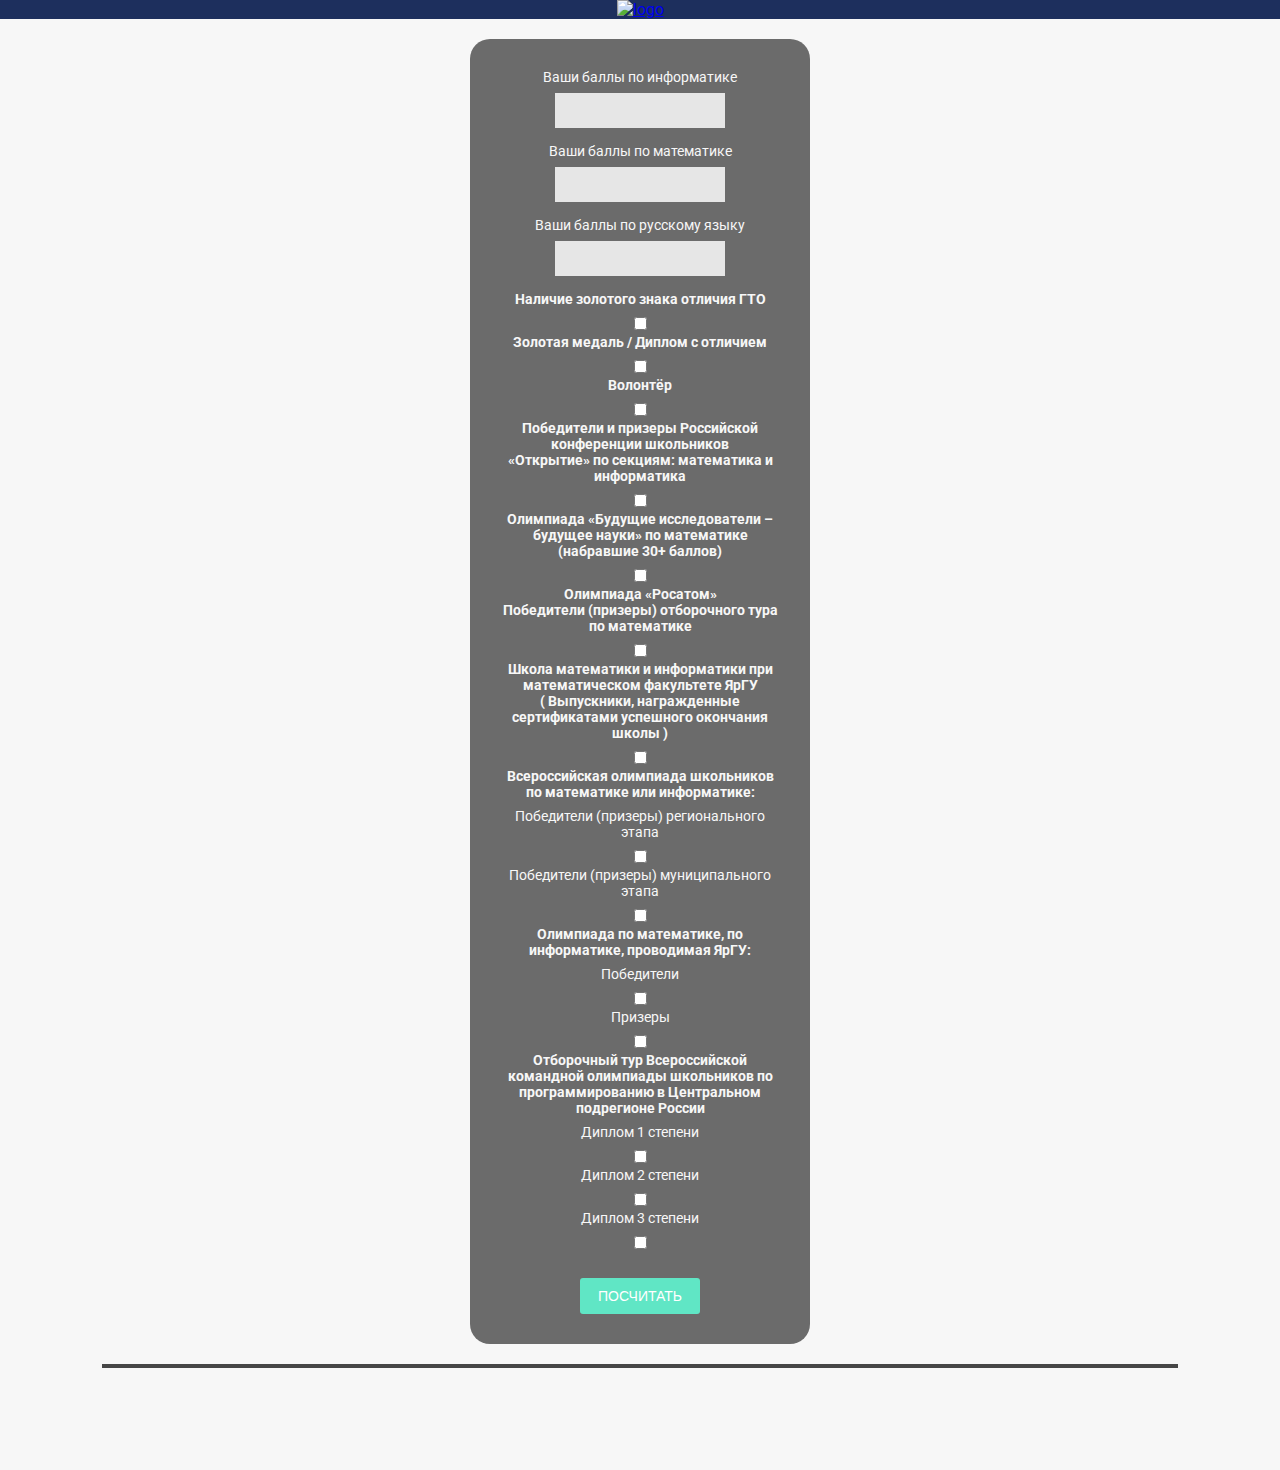
==== index.html @ 59f00f52 "Update index.html" ====
<!DOCTYPE html>
<html>
 <head>
    <meta charset="UTF-8">
    <meta name="viewport" content="width=device-width, initial-scale=1.0">
  <title>Калькулятор ЕГЭ 2020</title>
  <link rel="stylesheet" href="./CSS/style.css" class="style">
  <link href="https://fonts.googleapis.com/css2?family=Roboto&display=swap" rel="stylesheet">

  <style>
    * {
     margin: 0;
     padding: 0;
    }    
   </style>

 </head>
<body>
    <div class="header">
    <a class="header__logo" href="https://math.uniyar.ac.ru/">
            <img src="./images/logo.png" alt="logo">
        </a>
    </div>
    <div class="form-wrap">
        <form method="post" >
            <div>
                <label for="name">Ваши баллы по информатике</label>
                <input type="text" id="informat" required>
            </div>
            
                <div>
                    <label for="name">Ваши баллы по математике</label>
                    <input type="text" id="math" required>
                </div>
                <div>
                    <label for="name">Ваши баллы по русскому языку</label>
                    <input type="text" id="Rysianlang" required>
                </div>
           
               
                   <span><strong>Наличие золотого знака отличия ГТО</strong></span> <input type="checkbox" id="GTO" name="enabled" >
                    <span><strong>Золотая медаль / Диплом с отличием</strong></span><input type="checkbox" class="GoldMedal" id="GoldMedal" name="enabled" >
                    <span><strong>Волонтёр</strong></span><input type="checkbox" id="Volonter" name="enabled" >

                    <span><strong>Победители и призеры Российской конференции школьников <br> «Открытие» по секциям: математика и информатика</strong></span><input type="checkbox" id="RKSc" name="enabled" >
                    <span><strong>Олимпиада «Будущие исследователи – будущее науки» по математике <br>(набравшие 30+ баллов)</strong></span><input type="checkbox" id="FIFS" name="enabled" >
                    <span><strong>Олимпиада «Росатом» <br>Победители (призеры) отборочного тура по математике </strong></span><input type="checkbox" id="Pocatom" name="enabled" >
                    <span><strong>Школа математики и информатики при математическом факультете ЯрГУ<br>( Выпускники, награжденные сертификатами успешного окончания школы )</strong></span><input type="checkbox" id="MathSchool" name="enabled" >
                    
                    <span><strong>Всероссийская олимпиада школьников по математике или информатике:</strong></span>
                    <span>Победители (призеры) регионального этапа</span>
                    <input type="checkbox" id="RegEtap" name="enabled" >
                    <span>Победители (призеры) муниципального этапа</span>
                    <input type="checkbox" id="MunicEtap" name="enabled">
                    <span><strong>Олимпиада по математике, по информатике, проводимая ЯрГУ:</strong></span>
                    <span>Победители </span><input type="checkbox" id="Pobed" name="enabled" >
                    <span>Призеры</span><input type="checkbox" id="Prizer" name="enabled" >
                    <span><strong>Отборочный тур Всероссийской командной олимпиады школьников по программированию в Центральном подрегионе России</strong></span>
                    <span> Диплом 1 степени</span><input type="checkbox" id="UnoStepen" name="enabled" >
                    <span> Диплом 2 степени</span><input type="checkbox" id="DuoStepen" name="enabled" >
                    <span> Диплом 3 степени</span><input type="checkbox" id="TreStepen" name="enabled" >



    <button onclick="func()">Посчитать</button>
     </form>
</div>

<p  id="res"></p>

</body>




 <script type="text/javascript">
function func(){
    'use strict';
    var informat = document.getElementById("informat").value;
    while(Number(informat>100)){
    alert('Не может быть более 100 баллов по информатике!');
    document.getElementById("informat").value="";
    informat = 0;
    }
    var math = document.getElementById("math").value;
    while(Number(math)>100){
    alert('Не может быть более 100 баллов по математике!');
    document.getElementById("math").value="";
    math = 0;
    }
    var Rysianlang = document.getElementById("Rysianlang").value;
    while(Number(Rysianlang)>100){
    alert('Не может быть более 100 баллов по русскому!');
    document.getElementById("Rysianlang").value="";
    Rysianlang = 0;
    }



var GTO=0,GoldMedal=0,Volonter=0;

if(document.getElementById("GTO").checked)
{
    GTO+=2;
}
if(document.getElementById("GoldMedal").checked)
{
    GoldMedal+=5;
}
if(document.getElementById("Volonter").checked)
{
    Volonter+=2;
}


var RKSc=0,FIFS=0,Pocatom=0,MathSchool=0;

if(document.getElementById("RKSc").checked)
{
    RKSc+=5;
}
if(document.getElementById("FIFS").checked)
{
    FIFS+=10;
}
if(document.getElementById("Pocatom").checked)
{
    Pocatom+=10;
}
if(document.getElementById("MathSchool").checked)
{
    MathSchool+=6;
}


var RegEtap=0,MunicEtap=0,Pobed=0,Prizer=0,UnoStepen=0,DuoStepen=0,TreStepen=0;

if(document.getElementById("RegEtap").checked)
{
    RegEtap+=10;
}
if(document.getElementById("MunicEtap").checked)
{
    MunicEtap+=8;
}
if(document.getElementById("Pobed").checked)
{
    Pobed+=10;
}
if(document.getElementById("Prizer").checked)
{
    Prizer+=8;
}
if(document.getElementById("UnoStepen").checked)
{
    UnoStepen+=10;
}
if(document.getElementById("DuoStepen").checked)
{
    DuoStepen+=8;
}
if(document.getElementById("TreStepen").checked)
{
    TreStepen+=5;
}


        var res="";

    if(Number(informat)<42||Number(math)<39||Number(Rysianlang)<40){
    let sad;
    if(math<39)
    sad = 'математике'
    if(informat<42)
    if(sad!=undefined)
    sad += ' и информатике';
    else sad = 'информатике';
    if(Rysianlang<40)
    if(sad!=undefined)
    sad += ' и русскому языку';
    else sad = 'русскому языку';
    res=`К сожалению,с таким результатом по `+sad+ ', вы не сможете подать документы на наш факультет,обратитесь в'+'<a href="http://college.uniyar.ac.ru/"> университетский колледж</a>';
    }
    else{

    var DopBally=0;
    DopBally=GTO+GoldMedal+Volonter+RKSc+FIFS+Pocatom+MathSchool+RegEtap+MunicEtap+Pobed+Prizer+UnoStepen+DuoStepen+TreStepen;
    if(DopBally>10)
    DopBally=10;
    let Ball = Number(informat) + Number(math)+Number(Rysianlang)+DopBally;
    if (Ball >= 230){
        res='В 2019 году вы бы поступили на бюджетные места,на такие направления как:'+'<br>'+'<a href="https://math.uniyar.ac.ru/for-entrants/napravleniya-i-specialnosti-podgotovki/kompyuternaya-bezopasnost">«Компьютерная безопасность»</a>'+'<br>'+'<a href="https://math.uniyar.ac.ru/computer-security">«Информационная безопасность»</a>'+'<br>'+'<a href="https://math.uniyar.ac.ru/for-entrants/napravleniya-i-specialnosti-podgotovki/prikladnaya-matematika-i-informatika">«Прикладная математика и информатика»</a>'+'<br>'+'<a href="https://math.uniyar.ac.ru/for-entrants/napravleniya-i-specialnosti-podgotovki/matematika-i-kompyuternye-nauki">«Математика и компьютерные науки»</a>'+'<br>'+'\u{1F60D}';
    }
    else
    if(Ball >= 226 && Ball < 230){
    res='В 2019 году вы бы поступили на бюджетные места,на такие направления как:'+'<br>'+'<a href="https://math.uniyar.ac.ru/computer-security">«Информационная безопасность»</a>'+'<br>'+'<a href="https://math.uniyar.ac.ru/for-entrants/napravleniya-i-specialnosti-podgotovki/prikladnaya-matematika-i-informatika">«Прикладная математика и информатика»</a>'+'<br>'+'<a href="https://math.uniyar.ac.ru/for-entrants/napravleniya-i-specialnosti-podgotovki/matematika-i-kompyuternye-nauki">«Математика и компьютерные науки»</a>'+'<br>'+'\u{1F60D}';
    }
    else
    if(Ball >= 219 && Ball < 226){
        res='В 2019 году вы бы поступили на бюджетные места,на такие направления как:'+'<br>'+'<a href="https://math.uniyar.ac.ru/for-entrants/napravleniya-i-specialnosti-podgotovki/prikladnaya-matematika-i-informatika">«Прикладная математика и информатика»</a>'+'<br>'+'<a href="https://math.uniyar.ac.ru/for-entrants/napravleniya-i-specialnosti-podgotovki/matematika-i-kompyuternye-nauki">«Математика и компьютерные науки»</a>'+'<br>'+'\u{1F60D}'+'<br>'+'<br>'+'Внебюджетные места,на такие направления как:'+'<br>'+'<a href="https://math.uniyar.ac.ru/computer-security">«Информационная безопасность»</a>'+'<br>'+'\u{1F60D}';
    }
    else
    if(Ball >= 212 && Ball < 219){
        res='В 2019 году вы бы поступили на бюджетные места,на такие направления как:'+'<br>'+'<a href="https://math.uniyar.ac.ru/for-entrants/napravleniya-i-specialnosti-podgotovki/matematika-i-kompyuternye-nauki">«Математика и компьютерные науки»</a>'+'<br>'+'\u{1F60D}'+'<br>'+'<br>'+'Внебюджетные места,на такие направления как:'+'<br>'+'<a href="https://math.uniyar.ac.ru/computer-security">«Информационная безопасность»</a>'+'<br>'+'<a href="https://math.uniyar.ac.ru/for-entrants/napravleniya-i-specialnosti-podgotovki/prikladnaya-matematika-i-informatika">«Прикладная математика и информатика»</a>'+'<br>'+'\u{1F60D}';
    }
    else
    if(Ball < 212 ){
        res='В 2019 году вы бы поступили на внебюджетные места,на такие направления как:'+'<br>'+'<a href="https://math.uniyar.ac.ru/computer-security">«Информационная безопасность»</a>'+'<br>'+'<a href="https://math.uniyar.ac.ru/for-entrants/napravleniya-i-specialnosti-podgotovki/prikladnaya-matematika-i-informatika">«Прикладная математика и информатика»</a>'+'<br>'+'<a href="https://math.uniyar.ac.ru/for-entrants/napravleniya-i-specialnosti-podgotovki/matematika-i-kompyuternye-nauki">«Математика и компьютерные науки»</a>'+'<br>'+'\u{1F60D}';
    }
    if(DopBally!=0)
    res+=('<br>'+'По информатике: '+informat+' + ' + 'по математике: ' + math + ' + ' + 'по русскому: '+Rysianlang+' + '+'дополнительные баллы(не больше 10): '+ DopBally+' = '+ Ball);
    else
    res+=('<br>'+'По информатике: '+informat+' + ' + 'по математике: ' + math + ' + ' + 'по русскому: '+Rysianlang+' = '+ Ball);
    }
    document.getElementById("res").innerHTML=res;
    document.getElementById("res").innerHTML=res;

    document.getElementById("informat").value="";
    document.getElementById("math").value="";
    document.getElementById("Rysianlang").value="";
    document.getElementById("GTO").checked=false;
    document.getElementById("GoldMedal").checked=false;
    document.getElementById("Volonter").checked=false;

    document.getElementById("RKSc").checked=false;
    document.getElementById("FIFS").checked=false;
    document.getElementById("Pocatom").checked=false;
    document.getElementById("MathSchool").checked=false;

    document.getElementById("RegEtap").checked=false;
    document.getElementById("MunicEtap").checked=false;
    document.getElementById("Pobed").checked=false;
    document.getElementById("Prizer").checked=false;
    document.getElementById("UnoStepen").checked=false;
    document.getElementById("DuoStepen").checked=false;
    document.getElementById("TreStepen").checked=false;
}
</script>
   
</html>
---- CSS/style.css ----
/* style for header*/
.header{
    background-color: #1d2f5d;;
    text-align: center;
    /*viravnivaem po vertikaly*/
    margin: none;
    padding: none;
    
    }
    body {
       
        background: #F7F7F7;   
        font-family: 'Roboto', sans-serif;

      }

    .form-wrap { 
      
        padding:20px ;
        margin: auto;
        display: flex;
        justify-content: center;
        align-items: center;
        width: 50%;
        
        border-radius: 20px;
        text-align: center;
      }
   
      .profile {
        width: 350px;
        float: left;
        text-align: center;
        padding: 30px;
      }
      form {
        background: rgb(107, 107, 107);
        float: left;
        width: calc(100% - 360px);
        padding: 30px;
        border-radius: 20px ;
        color: #F7F7F7; 
      }
      .form-wrap:after, form div:after {
        content: "";
        display: table;
        clear: both;
      }
      form div {
        margin-bottom: 15px;
        position: relative;
      }

      
      h1 {
        font-size: 24px;
        font-weight: 400;
        position: relative;
        margin-top: 50px;
      }
      h1:after {
        content: "\f138";
        font-size: 40px;
        font-family: FontAwesome;
        position: absolute;
        top: 50px;
        left: 50%;
        transform: translateX(-50%);
      }
      label, span {
        display: block;
        font-size: 14px;
        margin-bottom: 8px;
      }
      input[type="text"] {
        width: 50%;
        padding: 10px 15px;
        border-width: 0;
        background: #e6e6e6;
        outline: none;
        margin: 0;
      }
      input[type="text"]:focus {
        box-shadow: inset 0 0 0 2px rgba(0,0,0,.2);
      }
     
      
      
      
      select {
        width: 100%;
        cursor: pointer;
        padding: 10px 15px;
        outline: 0;
        border: 0;
        background: #e6e6e6;
        color: #7b7b7b;
        -webkit-appearance: none;
        -moz-appearance: none;
      }
      select::-ms-expand {
        display: none;
      }
      .select-arrow {
        position: absolute;
        top: 38px;
        right: 15px;
        width: 0;
        height: 10px;
        pointer-events: none;
        border-style: solid;
        border-width: 8px 5px 0 5px;
        border-color: #7b7b7b transparent transparent transparent;
      }
      button {
        padding: 10px 0;
        border-width: 0;
        width:10%;
        border-radius: 3px;
        display: block;
        width: 120px;
        margin: 25px auto 0;
        background: #60e6c5;
        color: white;
        font-size: 14px;
        outline: none;
        text-transform: uppercase;
      }
      @media (max-width: 768px) {
        body {display: block}
        .form-wrap {margin: 20px auto; max-width: 550px; width:100%}
        .profile, form {float: none; width: 100%}
        h1 {margin-top: auto; padding-bottom: 50px;}
        form {border-radius: 0 0 20px 20px}
      }
      p{
        margin-left: 8%;
        margin-right: 8%;
        margin-bottom: 8%;
        text-align: center;
        background-color: rgb(199, 199, 199);
        border: 2px solid rgb(70, 70, 70);
      }
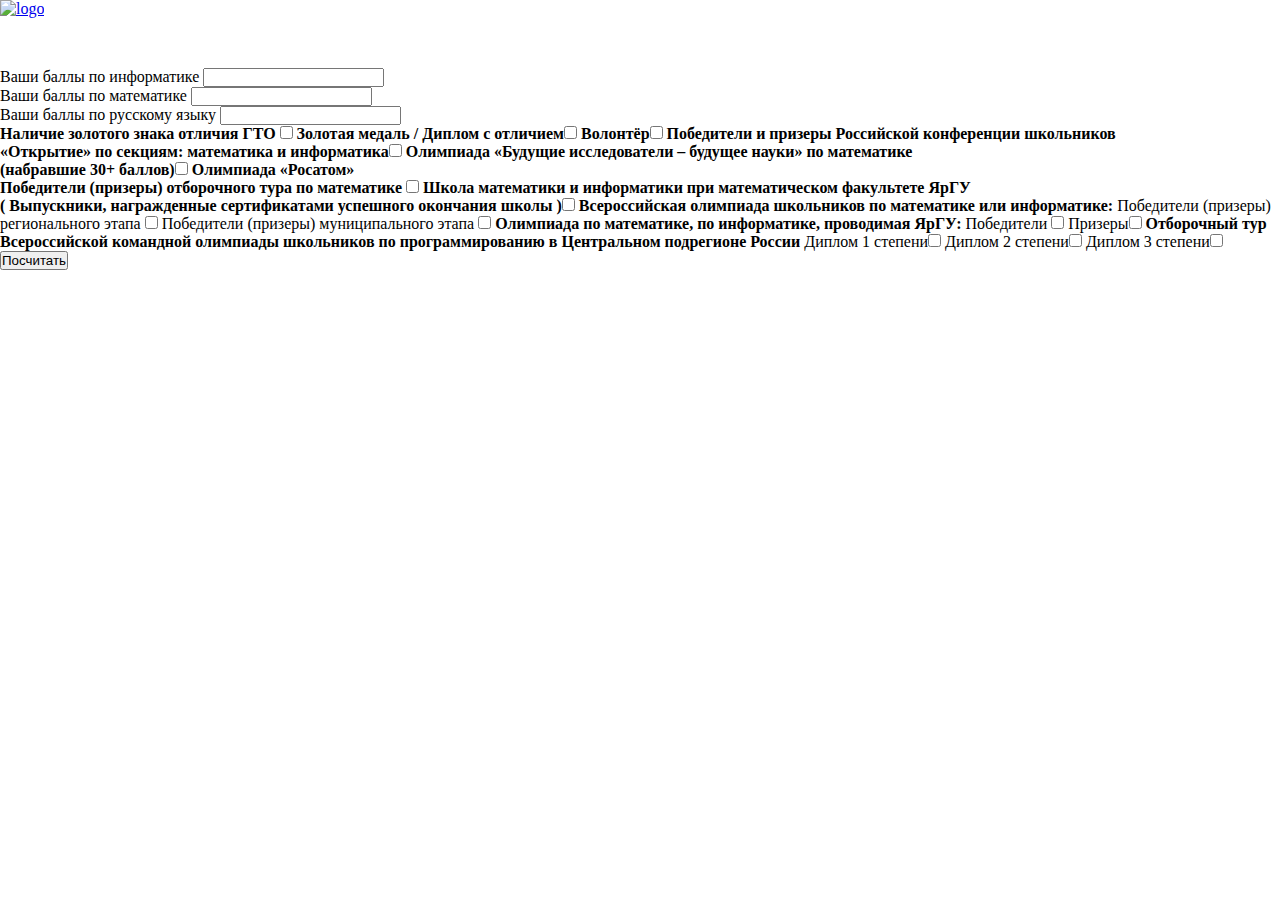
==== commit 2b54ca20: "Add calendar'" ====
--- a/index.html
+++ b/index.html
@@ -4,7 +4,11 @@
     <meta charset="UTF-8">
     <meta name="viewport" content="width=device-width, initial-scale=1.0">
   <title>Калькулятор ЕГЭ 2020</title>
-  <link rel="stylesheet" href="./CSS/style.css" class="style">
+
+  <link rel="stylesheet" href="./css/eventCalendar.css">
+    <link rel="stylesheet" href="./css/eventCalendar_theme_responsive.css">
+
+  <link rel="stylesheet" href="./css/style.css" class="style">
   <link href="https://fonts.googleapis.com/css2?family=Roboto&display=swap" rel="stylesheet">
 
   <style>
@@ -14,13 +18,22 @@
     }    
    </style>
 
+
+
  </head>
 <body>
     <div class="header">
     <a class="header__logo" href="https://math.uniyar.ac.ru/">
-            <img src="./images/logo.png" alt="logo">
+            <img src="./images/logo.png" size="100%" alt="logo">
         </a>
     </div>
+
+
+    
+    
+   
+      <div id="eventCalendar" style="width: 600px; margin: 50px auto;"></div>
+
     <div class="form-wrap">
         <form method="post" >
             <div>
@@ -72,7 +85,6 @@
 
 
 
-
  <script type="text/javascript">
 function func(){
     'use strict';
@@ -236,5 +248,77 @@
     document.getElementById("TreStepen").checked=false;
 }
 </script>
-   
+   <script type="text/javascript">
+Calendar.setup({
+    cont          : "calendar-container",
+    weekNumbers   : false,
+    selectionType : Calendar.SEL_MULTIPLE,
+    selection     : Calendar.dateToInt(new Date()),
+    showTime      : false,
+    min: 20200601,
+    max: 20201231,
+    onSelect      : function() {
+        var count = this.selection.countDays();
+        if (count == 1) {
+            var date = this.selection.get()[0];
+            date = Calendar.intToDate(date);
+            date = Calendar.printDate(date, "%A, %B %d, %Y");
+            $("calendar-info").innerHTML = date;
+        } else {
+            $("calendar-info").innerHTML = Calendar.formatString(
+                "${count:no date|one date|two dates|# dates} selected",
+                { count: count }
+            );
+        }
+    },
+    
+});
+    </script>
+    <script src="./js/jquery.min.js"></script>
+	<script src="./js/moment.js"></script>
+    <script src="./js/jquery.eventCalendar.js"></script>
+    <script type="text/javascript" src="./info.json"></script>
+	<script>
+
+	$(function(){
+        
+        
+		var data = [
+			{ "date": "2020-07-21 10:15:20", "title": "Событие 1", "description": "Lorem Ipsum dolor set", "url": "http://www.event3.com/" },
+			{ "date": "2020-07-18 10:15:20", "title": "Событие 2", "description": "Lorem Ipsum dolor set", "url": "" },
+			{ "date": "2020-07-01 10:15:20", "title": "Событие 3", "description": "Lorem Ipsum dolor set", "url": "http://www.event3.com/" },
+			{ "date": "2020-07-25 10:15:20", "title": "Событие 4", "description": "Lorem Ipsum dolor set", "url": "http://www.event3.com/" },
+        ];
+		$('#eventCalendar').eventCalendar({
+			//jsonData: data,
+			eventsjson: './js/info.json',
+			jsonDateFormat: 'human',
+			startWeekOnMonday: true,
+			openEventInNewWindow: true,
+			dateFormat: 'DD-MM-YYYY',
+			showDescription: false,
+			locales: {
+				locale: "ru",
+				txt_noEvents: "Нет запланированных событий",
+				txt_SpecificEvents_prev: "",
+				txt_SpecificEvents_after: "события:",
+				txt_NextEvents: "Следующие события:",
+				txt_GoToEventUrl: "Смотреть",
+				moment: {
+					"months" : [ "Январь", "Февраль", "Март", "Апрель", "Май", "Июнь",
+					"Июль", "Август", "Сентябрь", "Октябрь", "Ноябрь", "Декабрь" ],
+					"monthsShort" : [ "Янв", "Фев", "Мар", "Апр", "Май", "Июн",
+					"Июл", "Авг", "Сен", "Окт", "Ноя", "Дек" ],
+					"weekdays" : [ "Воскресенье", "Понедельник","Вторник","Среда","Четверг",
+					"Пятница","Суббота" ],
+					"weekdaysShort" : [ "Вс","Пн","Вт","Ср","Чт",
+					"Пт","Сб" ],
+					"weekdaysMin" : [ "Вс","Пн","Вт","Ср","Чт",
+					"Пт","Сб" ]
+				}
+			}
+		});
+	});
+	</script>
+
 </html>
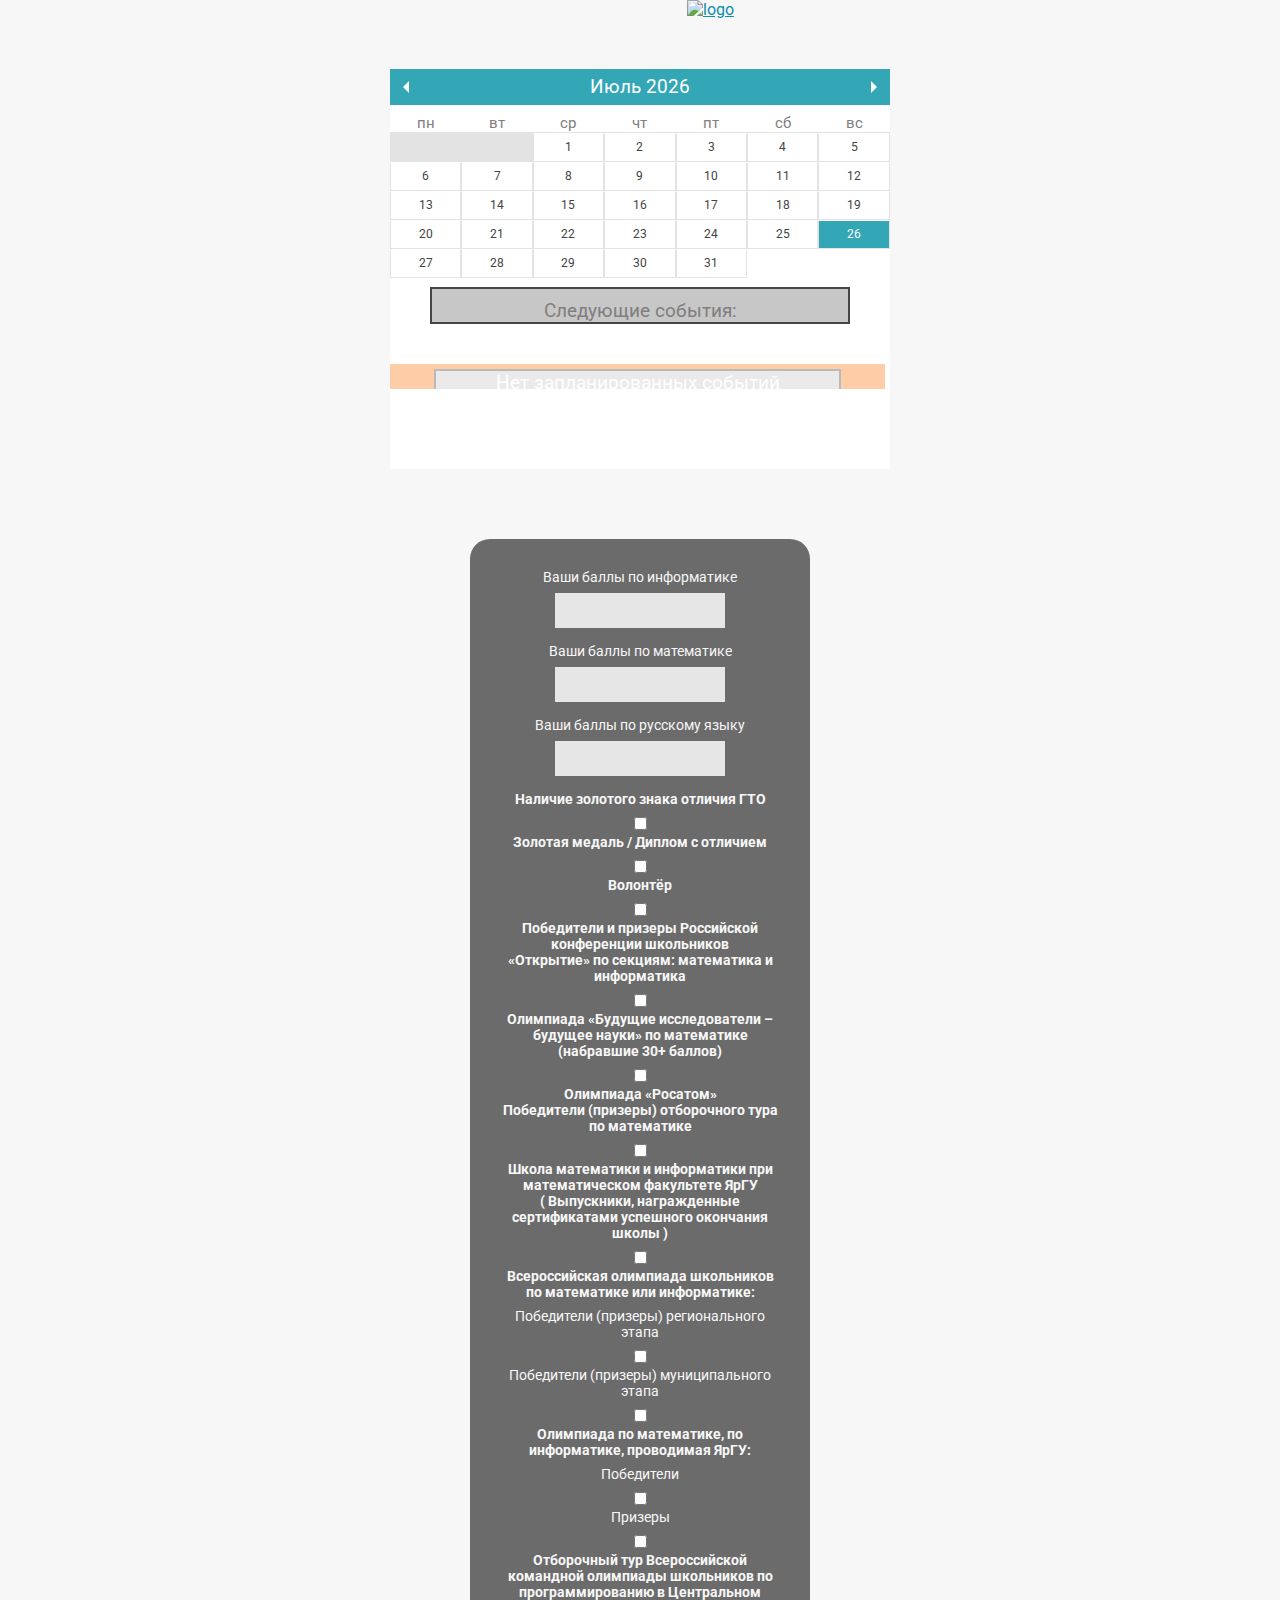
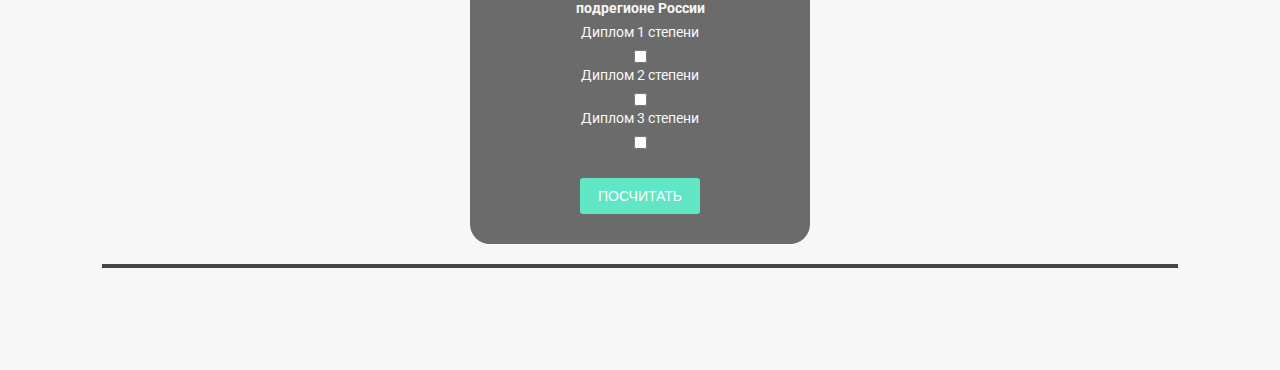
==== commit 2681be12: "Update index.html" ====
--- a/index.html
+++ b/index.html
@@ -5,10 +5,10 @@
     <meta name="viewport" content="width=device-width, initial-scale=1.0">
   <title>Калькулятор ЕГЭ 2020</title>
 
-  <link rel="stylesheet" href="./css/eventCalendar.css">
-    <link rel="stylesheet" href="./css/eventCalendar_theme_responsive.css">
-
-  <link rel="stylesheet" href="./css/style.css" class="style">
+  <link rel="stylesheet" href="./CSS/eventCalendar.css">
+    <link rel="stylesheet" href="./CSS/eventCalendar_theme_responsive.css">
+
+  <link rel="stylesheet" href="./CSS/style.css" class="style">
   <link href="https://fonts.googleapis.com/css2?family=Roboto&display=swap" rel="stylesheet">
 
   <style>
@@ -32,7 +32,7 @@
     
     
    
-      <div id="eventCalendar" style="width: 600px; margin: 50px auto;"></div>
+      <div id="eventCalendar" style="width: 500px; margin: 50px auto;"></div>
 
     <div class="form-wrap">
         <form method="post" >
--- a/CSS/eventCalendar.css
+++ b/CSS/eventCalendar.css
@@ -0,0 +1,97 @@
+/*= CORE CSS */
+.eventCalendar-hidden {
+	display: none;
+}
+
+.eventCalendar-wrap {
+	position: relative;
+	overflow: hidden;
+}
+
+.eventCalendar-arrow {
+	position: absolute;
+	z-index: 5;
+	top: 3px;
+}
+
+.eventCalendar-prev {
+	left: 3px;
+}
+
+.eventCalendar-next {
+	right: 3px;
+}
+
+.eventCalendar-monthTitle {
+	display: block;
+	text-align: center;
+}
+
+.eventCalendar-monthWrap {
+	position: absolute;
+	top: 0;
+	left: 0;
+	z-index: 2;
+}
+
+.eventCalendar-currentMonth {
+	z-index: 1;
+}
+
+.eventCalendar-daysList {
+	display: table;
+	width: 100%;
+}
+
+.eventCalendar-showAsWeek {
+	display: block;
+}
+
+.eventCalendar-daysList li {
+	display: table-cell;
+}
+
+.eventCalendar-dayWithEvents {
+	background: rgba(0, 0, 0, 0.15);
+}
+
+.eventCalendar-current {
+	background: rgba(0, 0, 0, 0.35);
+}
+
+.eventCalendar-showAsWeek li {
+	display: block;
+	float: left;
+	width: 14.28%;
+	height: 20px;
+}
+
+.eventCalendar-daysList a {
+	padding: 0;
+	display: block;
+	text-align: center;
+	font-size: 8px;
+	min-width: 7px;
+}
+
+.eventCalendar-loading {
+	display: block;
+	min-width: 100px;
+	height: 40px;
+	line-height: 40px;
+}
+
+.eventCalendar-list {
+	position: relative;
+	z-index: 1;
+}
+
+.eventCalendar-oldEventList {
+	z-index: 2;
+}
+
+.eventCalendar-subtitle {
+	padding-left: 0px;
+	font-size: 120%;
+}
+/* end of core CSS */--- a/CSS/eventCalendar_theme_responsive.css
+++ b/CSS/eventCalendar_theme_responsive.css
@@ -0,0 +1,305 @@
+ /* Theme CSS */
+.eventCalendar-wrap {
+	border:none;
+	margin-bottom:20px;
+	margin-top:-20px;
+	background-color:#fff;
+	color:#807E7E;
+}
+	.eventCalendar-wrap .eventCalendar-arrow {
+		text-decoration:none;
+		color:#fff;
+		padding:0 5px;
+		line-height:28px;
+		top:-6px;
+		padding:18px 10px;
+	}
+		.eventCalendar-wrap .eventCalendar-arrow.prev {
+
+		}
+		.eventCalendar-wrap .eventCalendar-arrow:hover { opacity:0.7;}
+		.eventCalendar-wrap .eventCalendar-arrow span {
+			height: 0;
+			width: 0;
+			font-size: 0;
+			line-height: 0;
+			border-top: 6px solid transparent;
+			border-bottom: 6px solid transparent;
+			border-left: 6px solid #fff;
+			float:left;
+			text-indent:-5000px;
+		}
+			.eventCalendar-wrap .eventCalendar-arrow.eventCalendar-prev span {
+				border-left-width:0;
+				border-right: 6px solid #fff;
+			}
+	.eventCalendar-slider { height:80px;}
+
+	.eventCalendar-monthWrap {
+		top:0px;
+		left:0px;
+	}
+		.eventCalendar-currentTitle {
+			line-height:35px;
+			background-color:#33a7b5;
+			outline:1px solid #33a7b5;
+		}
+			.eventCalendar-currentTitle .eventCalendar-monthTitle {
+				font-size:120%;
+				text-decoration:none;
+				color:#fff;
+			}
+
+		.eventCalendar-daysList {
+			zoom: 1;
+			padding:0;
+			width:100%;
+
+		}
+			.eventCalendar-daysList.eventCalendar-showAsWeek {
+				margin:10px 0px;
+				width:auto;
+				border-bottom-width:0;
+				border-radius:0;
+				background-color:#fff;
+
+			}
+			.eventCalendar-daysList.showDayNames.eventCalendar-showAsWeek {
+
+				border-radius:none;
+			}
+			.eventCalendar-daysList:before, .eventCalendar-daysList:after { content:""; display:table; }
+			.eventCalendar-daysList:after { clear: both; }
+			.eventCalendar-day-header {
+				text-transform:lowercase;
+				text-align:center;
+				font-size:15px;
+				border-bottom:solid 1px #e3e3e3;
+			}
+			.eventCalendar-daysList.eventCalendar-showAsWeek li {
+				height:auto; margin:0;
+			}
+				.eventCalendar-daysList.eventCalendar-showAsWeek li.eventCalendar-empty {
+					background-color: #e3e3e3;
+					min-height:29px;
+				}
+			.eventCalendar-day a {
+				text-decoration:none;
+				font-size:10px;
+				color:#424242;
+			}
+			.eventCalendar-day {
+				border-left:none;
+			}
+			.eventCalendar-day a  {
+				border:none;
+			}
+			.eventCalendar-showAsWeek .eventCalendar-day { border-left-width:0;}
+			.eventCalendar-showAsWeek .eventCalendar-day a  {
+				border:solid 1px #e3e3e3;
+				border-color:#fff #e3e3e3 #e3e3e3 #e3e3e3;
+				line-height:27px;
+				font-size:12px;
+
+			}
+				.eventCalendar-day a:hover {
+					background-color:#E4E4E4;
+				/*	box-shadow:inset 5px 5px 10px #C1C1C1;
+					text-shadow: 2px 2px 2px #C1C1C1;*/
+				}
+			.eventCalendar-daysList li.today a {
+				color:#fff;
+				background:#33a7b5;
+			/*	box-shadow:inset 5px 5px 10px #777;
+				text-shadow: 2px 2px 2px #777;*/
+			}
+				li.eventCalendar-day.today a:hover {
+					background-color:#9cdce4;
+					/*box-shadow:inset 5px 5px 10px #999;*/
+				}
+
+			.eventCalendar-daysList li.eventCalendar-dayWithEvents a {
+				background:#f77a11;
+				color:#fff;
+			}
+				li.eventCalendar-day.eventCalendar-dayWithEvents a:hover {
+					background-color:#f9a45d;
+				}
+
+
+			.eventCalendar-daysList li.current a {
+				color:#fff;
+				background:#449FB2;
+			}
+				li.eventCalendar-day.current a:hover {
+					background-color:#79BDCC;
+				}
+		.eventCalendar-loading {
+			margin:0 auto;
+			padding:0px;
+			background-color:#ccc;
+			color:#fff;
+			text-align:center;
+			position:absolute;
+			z-index:4;
+			top:38px;
+			left:0px;
+		}
+			.eventCalendar-loading.error {
+				background-color:red;
+			}
+
+.eventCalendar-subtitle { padding-top:10px;}
+.eventCalendar-list-wrap {
+	min-height:100px;
+	position:relative;
+}
+	.eventCalendar-list-content.scrollable {
+
+		height:100px;
+		overflow-y:auto;
+		margin:0 5px 5px 0;
+	}
+	.eventCalendar-list {
+		margin:0; padding:0; list-style-type:none;
+	}
+	.eventCalendar-list li {
+		padding:0 0px 5px;
+		margin:0;
+		margin-bottom:20px;
+		clear:both;
+		border-bottom:1px dashed #ebebeb;
+	}
+		.eventCalendar-list li time {
+			font-size:11px;
+			line-height:15px;
+		}
+		.eventCalendar-list li time em {
+			float:left;
+			font-style:normal;
+			background-color:#767676;
+			color:#fff;
+			padding:2px 5px 2px 5px;
+		}
+		.eventCalendar-list li time small {
+			font-size:11px;
+			float:left;
+			background-color:#f77a11;
+			color:#fff;
+			padding:2px 5px 2px 5px;
+			margin:0 0 0 3px;
+		}
+		.eventCalendar-list li .eventCalendar-eventTitle {
+			display:block;
+			clear:both;
+            font-size:150%;
+			text-decoration:none;
+		}
+			.eventCalendar-list li a.eventCalendar-eventTitle {
+				color:#33a7b5;
+			}
+			.eventCalendar-list li a.eventCalendar-eventTitle:hover { text-decoration:underline;}
+		.eventCalendar-list li .eventDesc {
+			clear: both;
+			margin:0 0 5px 0;
+			font-size:80%;
+			line-height:1.2em;
+
+		}
+		.eventCalendar-list .eventCalendar-noEvents {
+			font-size:120%;
+			padding:5px;
+			background-color:#f77a11;
+			border-bottom: none;
+			color:#fff;
+			text-align:center;
+		}
+
+.bt {
+	font-size:15px;
+	display:block;
+	clear:both;
+	text-align: center;
+	margin-top:10px;
+	padding: 11px 34px 12px;
+	text-decoration: none;
+	line-height: 1;
+	color: #ffffff !important;
+	background-color: #33a7b5;
+	text-shadow: none;
+	box-shadow: none;
+	-webkit-transition: 0.1s linear all;
+	-moz-transition: 0.1s linear all;
+	-ms-transition: 0.1s linear all;
+	-o-transition: 0.1s linear all;
+	transition: 0.1s linear all;
+}
+.bt:hover {
+	  background-color: #f77a11;
+	  text-decoration: none;
+	}
+/* end of theme css */
+
+
+/*= ONLY FOR DEMO PAGE */
+body {
+/*
+	width:978px;
+	box-shadow:0 0 10px #777;
+	padding: 20px 40px;
+	margin:0 auto;
+	*/
+}
+a { color: #0E8EAB}
+/*
+.eventCalendar-wrap {
+	width:265px;
+}
+*/
+.features li { margin-bottom:3px;}
+#thanksPanel li { margin-bottom:0;}
+#introPanel { padding-top:20px;}
+
+.poweredBy img {
+	float:left;
+	margin-right:3px;
+}
+	.poweredBy .data {
+		float:left;
+	}
+	.poweredBy .name {
+		font-weight:bold;
+		color:#555;
+		text-decoration:none;
+		display:block;
+		margin-top:28px;
+	}
+	.poweredBy .twitter {
+		text-decoration:none;
+		display:block;
+		float:left;
+	}
+.features {
+	padding-left:20px;
+	float:left;
+}
+#appLogo {
+	margin-right:30px;
+}
+pre {
+	clear:both;
+	background-color:#FFFFCC;
+	padding:5px;
+	border:solid 1px #FED17E;
+	overflow:auto;
+}
+#license {
+	width:300px;
+	float:right;
+	font-size:10px;
+	line-height:12px;
+	text-align:center;
+}
+
+
+/* end of demo page */--- a/CSS/style.css
+++ b/CSS/style.css
@@ -0,0 +1,148 @@
+/* style for header*/
+.header{
+    background-image: url(../images/jumbotron.jpg);
+    -moz-background-size: 100%; /* Firefox 3.6+ */
+    -webkit-background-size: 100%; /* Safari 3.1+ и Chrome 4.0+ */
+    -o-background-size: 100%; /* Opera 9.6+ */
+    background-size: 100%;
+    background-repeat: no-repeat;
+    text-align: center;
+    /*viravnivaem po vertikaly*/
+    margin: none;
+    padding: none;
+    width: 111%;
+    }
+    body {
+       
+        background: #F7F7F7;   
+        font-family: 'Roboto', sans-serif;
+
+      }
+    .form-wrap { 
+      
+        padding:20px ;
+        margin: auto;
+        display: flex;
+        justify-content: center;
+        align-items: center;
+        width: 50%;
+        border-radius: 20px;
+        text-align: center;
+      }
+   
+      .profile {
+        width: 350px;
+        float: left;
+        text-align: center;
+        padding: 30px;
+      }
+      form {
+        background: rgb(107, 107, 107);
+        float: left;
+        width: calc(100% - 360px);
+        padding: 30px;
+        border-radius: 20px ;
+        color: #F7F7F7; 
+      }
+      .form-wrap:after, form div:after {
+        content: "";
+        display: table;
+        clear: both;
+      }
+      form div {
+        margin-bottom: 15px;
+        position: relative;
+      }
+
+      
+      h1 {
+        font-size: 24px;
+        font-weight: 400;
+        position: relative;
+        margin-top: 50px;
+      }
+      h1:after {
+        content: "\f138";
+        font-size: 40px;
+        font-family: FontAwesome;
+        position: absolute;
+        top: 50px;
+        left: 50%;
+        transform: translateX(-50%);
+      }
+      label, span {
+        display: block;
+        font-size: 14px;
+        margin-bottom: 8px;
+      }
+      input[type="text"] {
+        width: 50%;
+        padding: 10px 15px;
+        border-width: 0;
+        background: #e6e6e6;
+        outline: none;
+        margin: 0;
+      }
+      input[type="text"]:focus {
+        box-shadow: inset 0 0 0 2px rgba(0,0,0,.2);
+      }
+     
+      
+      
+      
+      select {
+        width: 100%;
+        cursor: pointer;
+        padding: 10px 15px;
+        outline: 0;
+        border: 0;
+        background: #e6e6e6;
+        color: #7b7b7b;
+        -webkit-appearance: none;
+        -moz-appearance: none;
+      }
+      select::-ms-expand {
+        display: none;
+      }
+      .select-arrow {
+        position: absolute;
+        top: 38px;
+        right: 15px;
+        width: 0;
+        height: 10px;
+        pointer-events: none;
+        border-style: solid;
+        border-width: 8px 5px 0 5px;
+        border-color: #7b7b7b transparent transparent transparent;
+      }
+      button {
+        padding: 10px 0;
+        border-width: 0;
+        width:10%;
+        border-radius: 3px;
+        display: block;
+        width: 120px;
+        margin: 25px auto 0;
+        background: #60e6c5;
+        color: white;
+        font-size: 14px;
+        outline: none;
+        text-transform: uppercase;
+      }
+      @media (max-width: 768px) {
+        body {display: block}
+        .form-wrap {margin: 20px auto; max-width: 550px; width:100%}
+        .profile, form {float: none; width: 100%}
+        h1 {margin-top: auto; padding-bottom: 50px;}
+        form {border-radius: 0 0 20px 20px}
+        
+      }
+     
+      p{
+        margin-left: 8%;
+        margin-right: 8%;
+        margin-bottom: 8%;
+        text-align: center;
+        background-color: rgb(199, 199, 199);
+        border: 2px solid rgb(70, 70, 70);
+      }
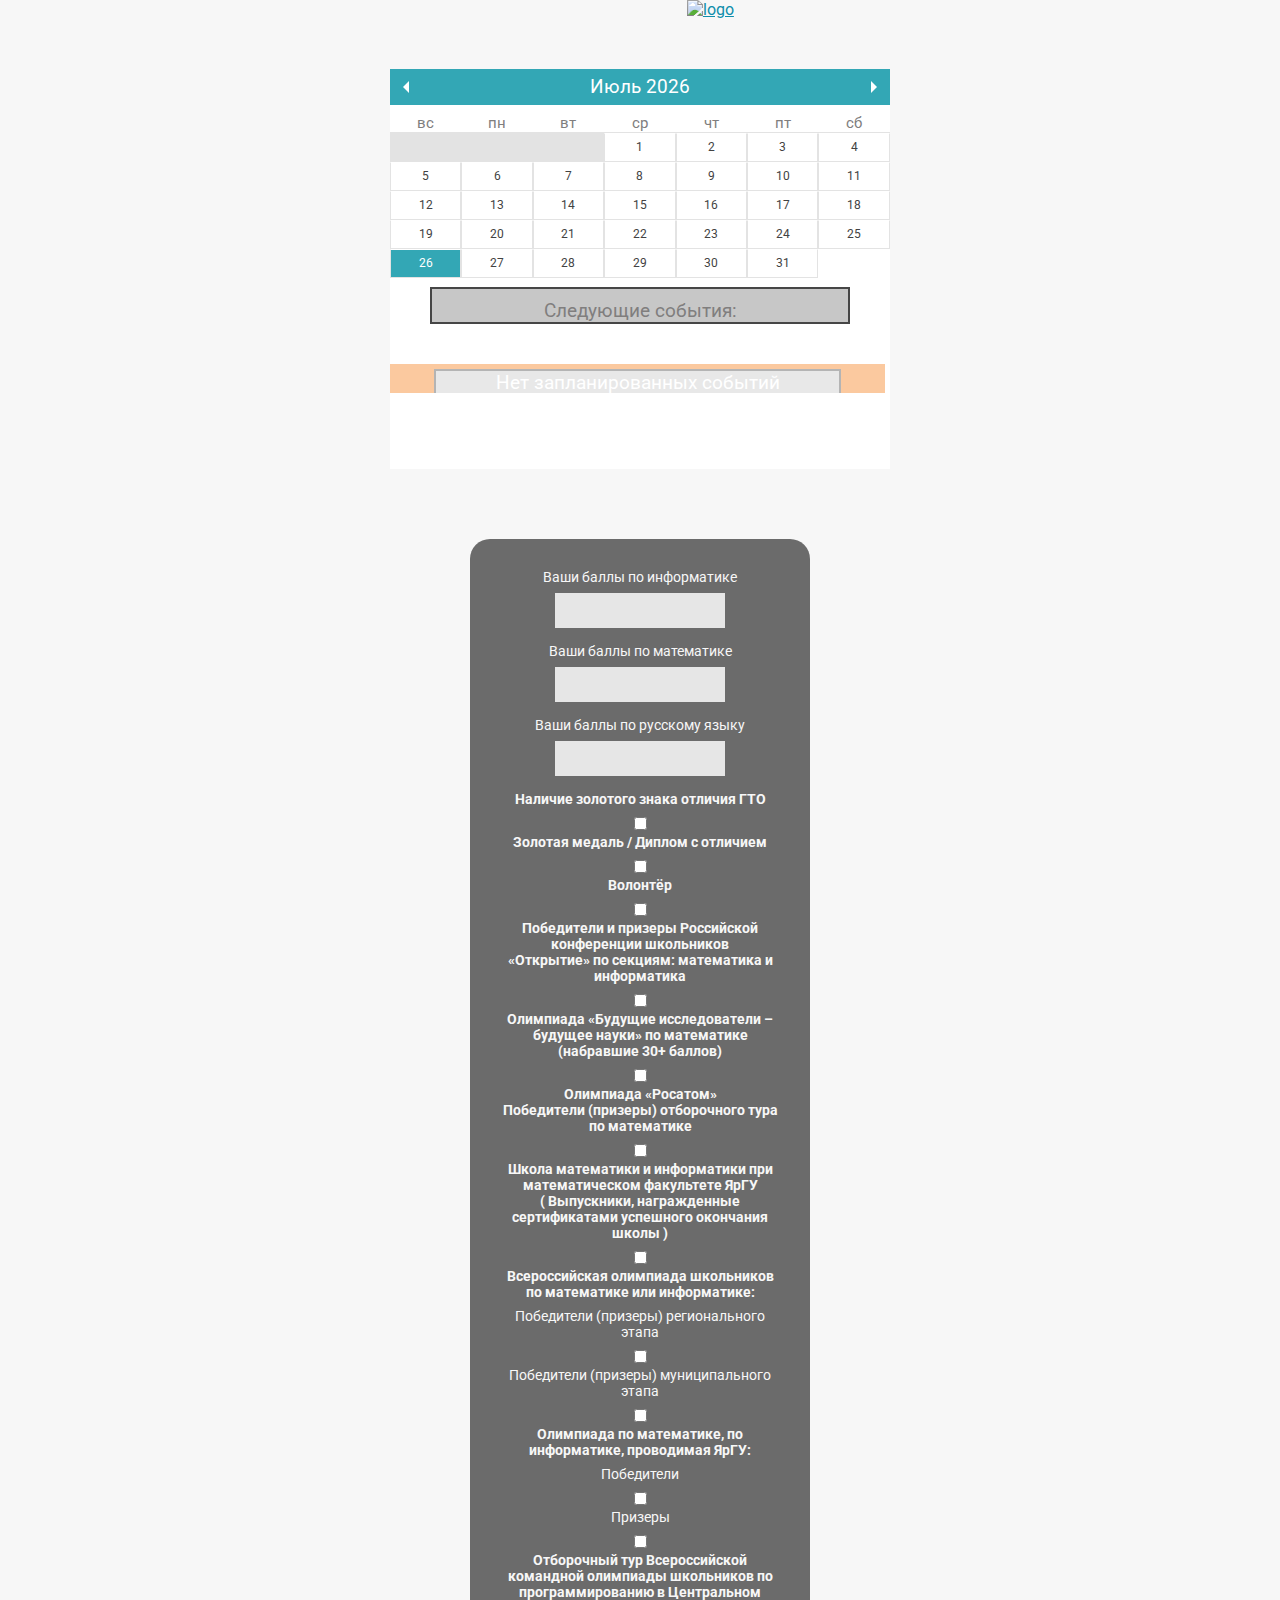
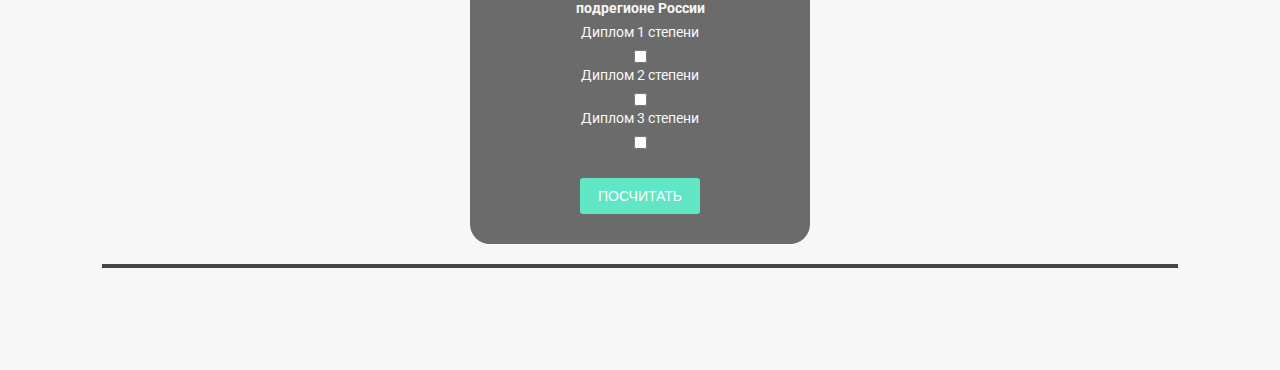
==== commit f515e314: "Update index.html" ====
--- a/index.html
+++ b/index.html
@@ -293,7 +293,7 @@
 			//jsonData: data,
 			eventsjson: './js/info.json',
 			jsonDateFormat: 'human',
-			startWeekOnMonday: true,
+			startWeekOnMonday: false,
 			openEventInNewWindow: true,
 			dateFormat: 'DD-MM-YYYY',
 			showDescription: false,
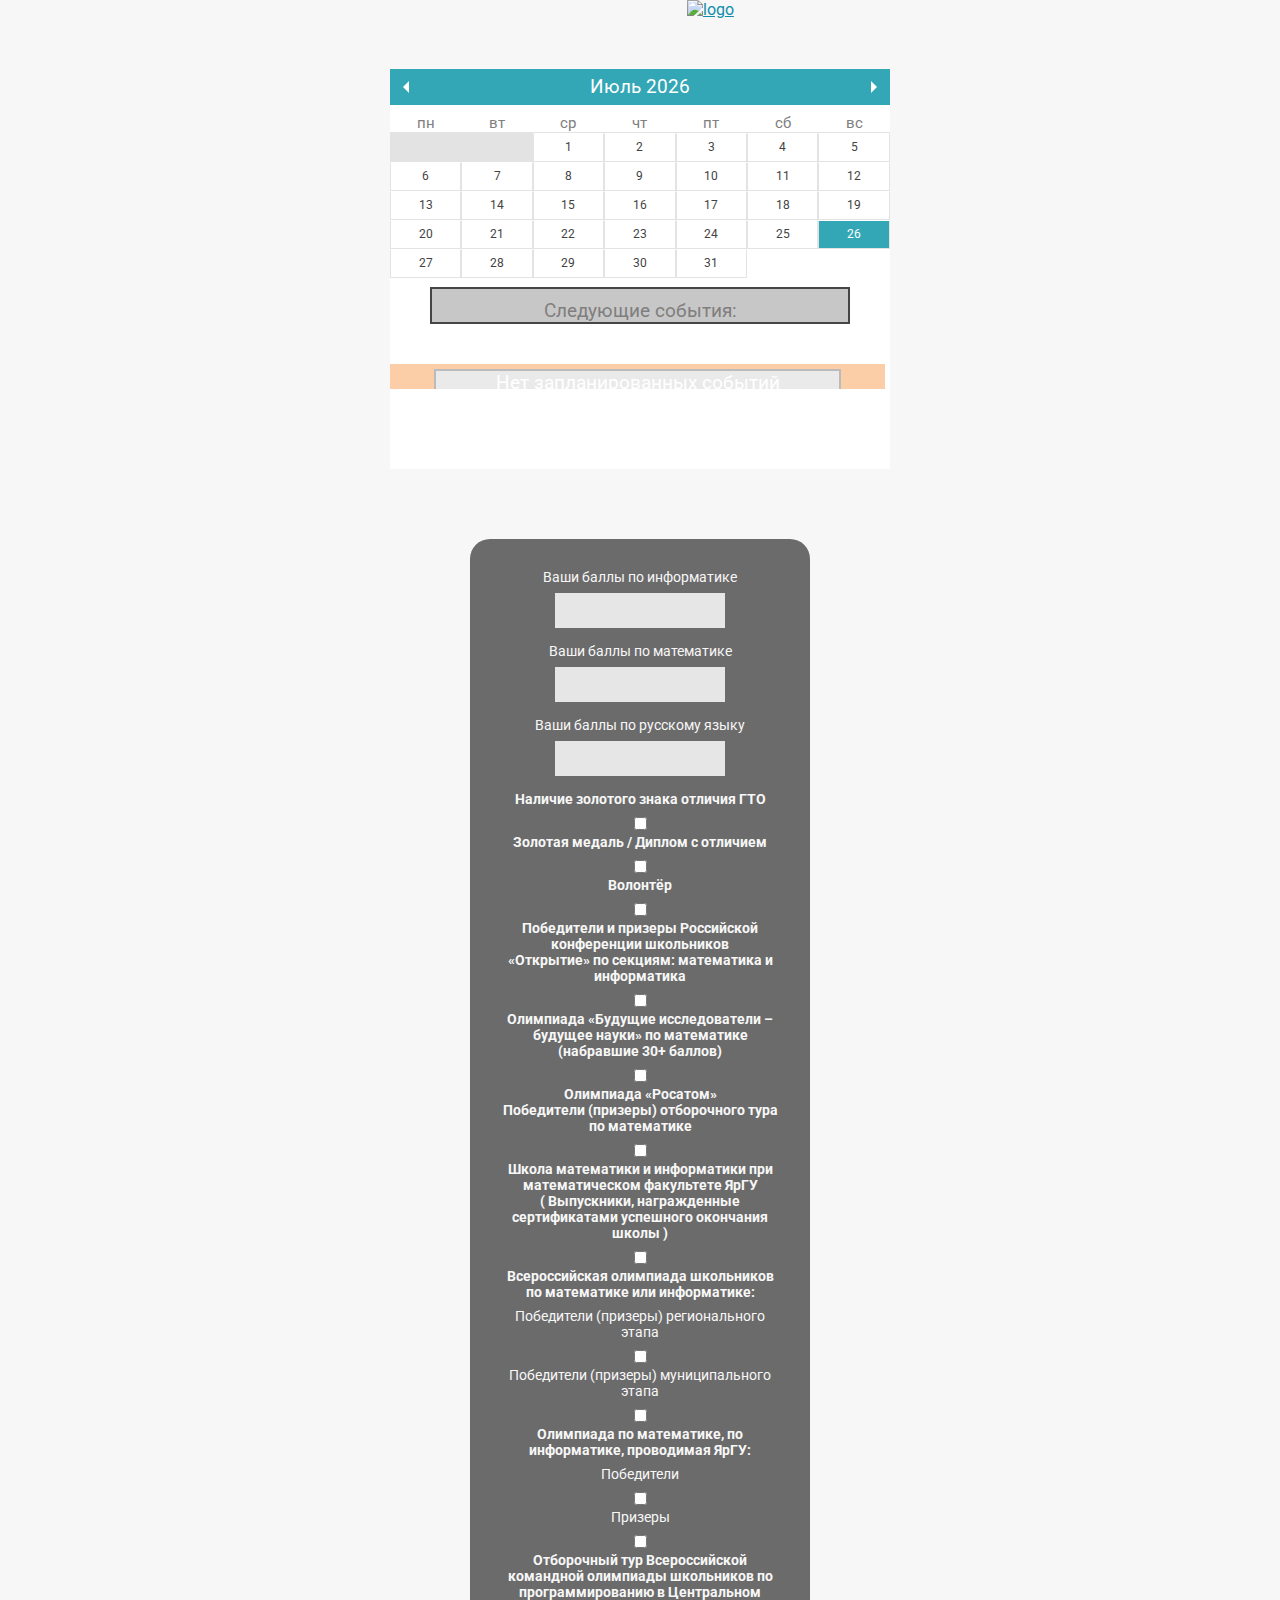
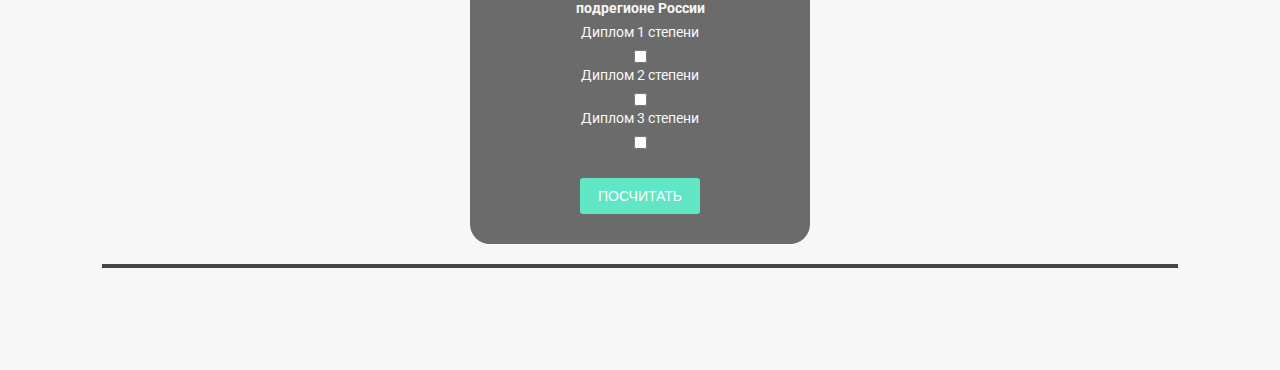
==== commit c3d7d062: "Update index.html" ====
--- a/index.html
+++ b/index.html
@@ -293,7 +293,7 @@
 			//jsonData: data,
 			eventsjson: './js/info.json',
 			jsonDateFormat: 'human',
-			startWeekOnMonday: false,
+			startWeekOnMonday: true,
 			openEventInNewWindow: true,
 			dateFormat: 'DD-MM-YYYY',
 			showDescription: false,
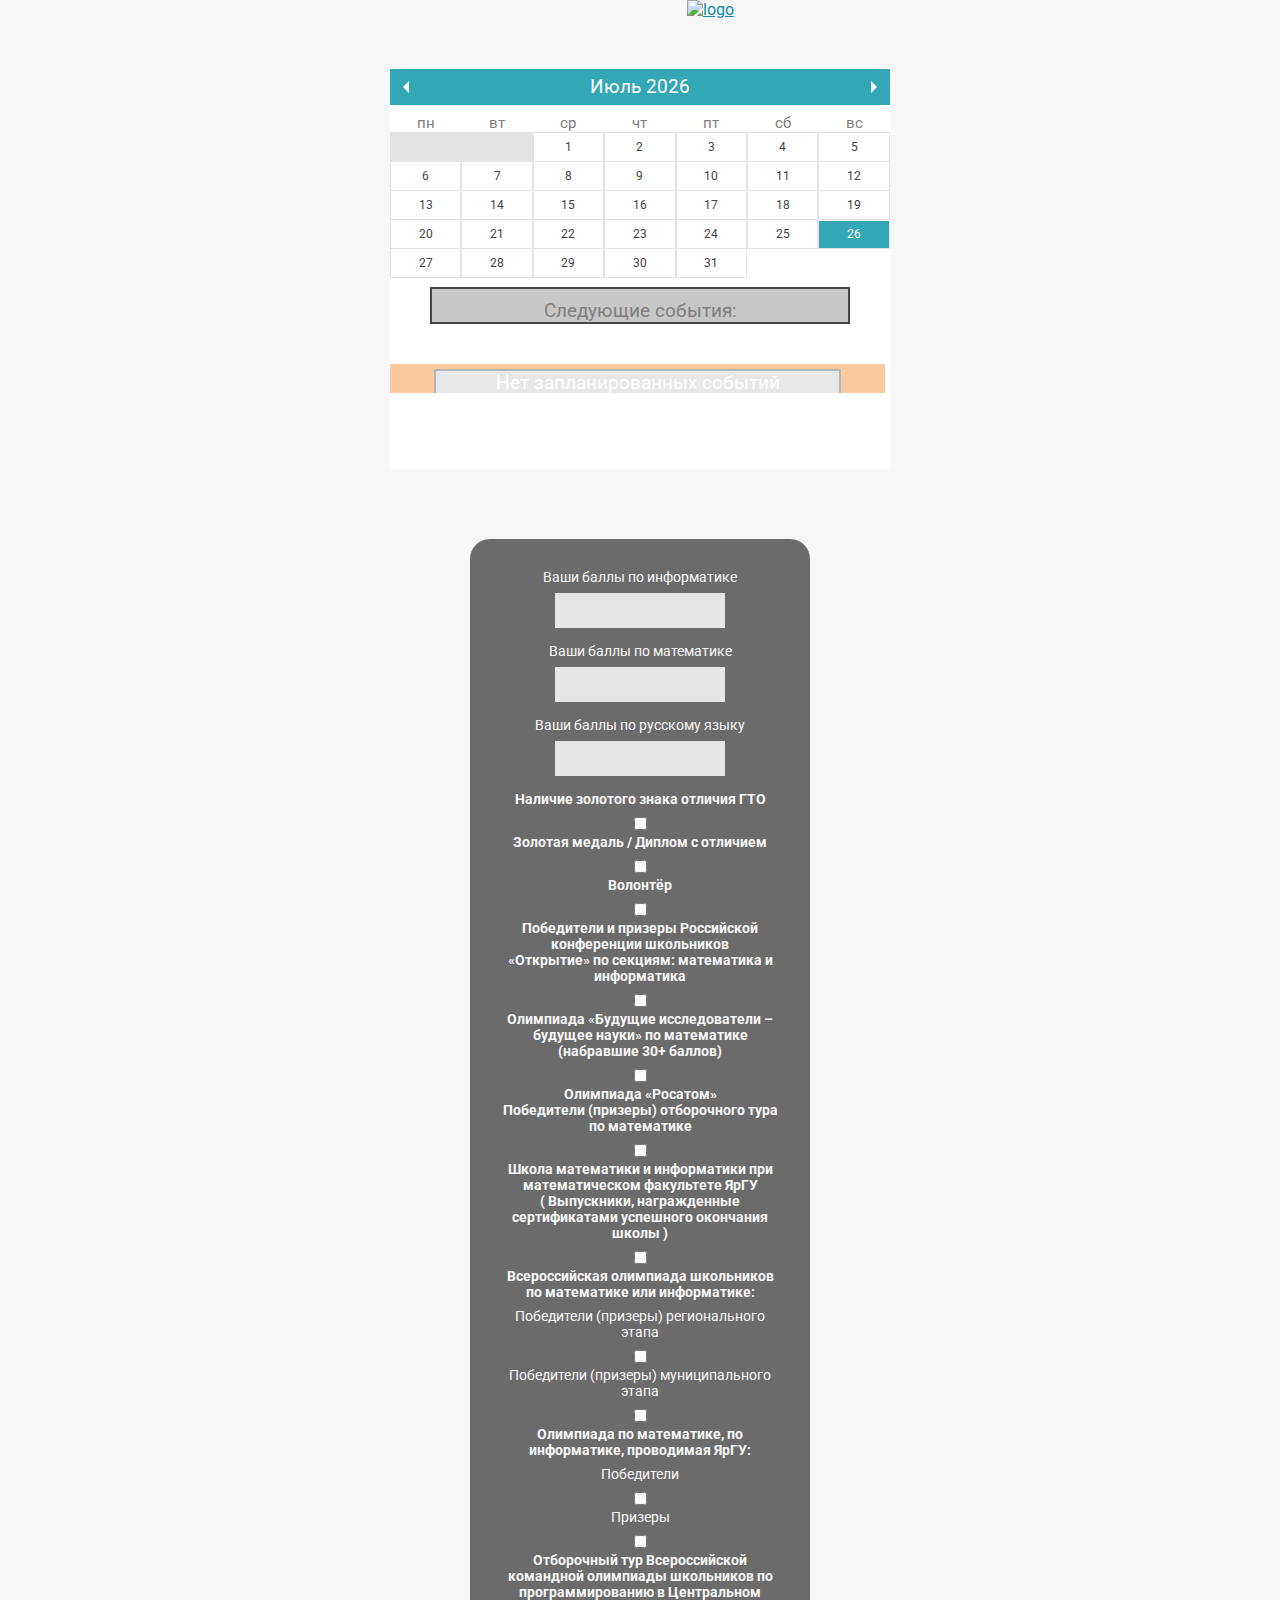
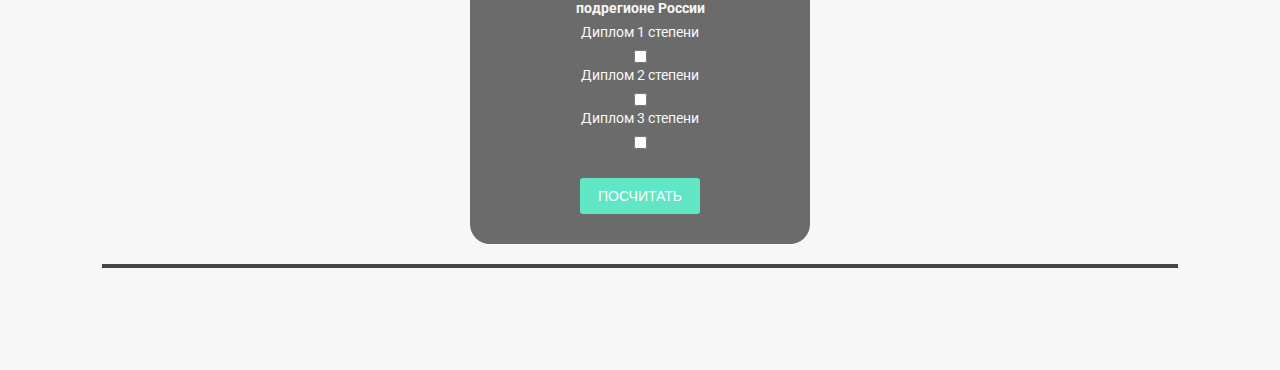
==== commit bd1dccd7: "Update index.html" ====
--- a/index.html
+++ b/index.html
@@ -277,7 +277,7 @@
     <script src="./js/jquery.min.js"></script>
 	<script src="./js/moment.js"></script>
     <script src="./js/jquery.eventCalendar.js"></script>
-    <script type="text/javascript" src="./info.json"></script>
+    <script type="text/javascript" src="./js/info.json"></script>
 	<script>
 
 	$(function(){
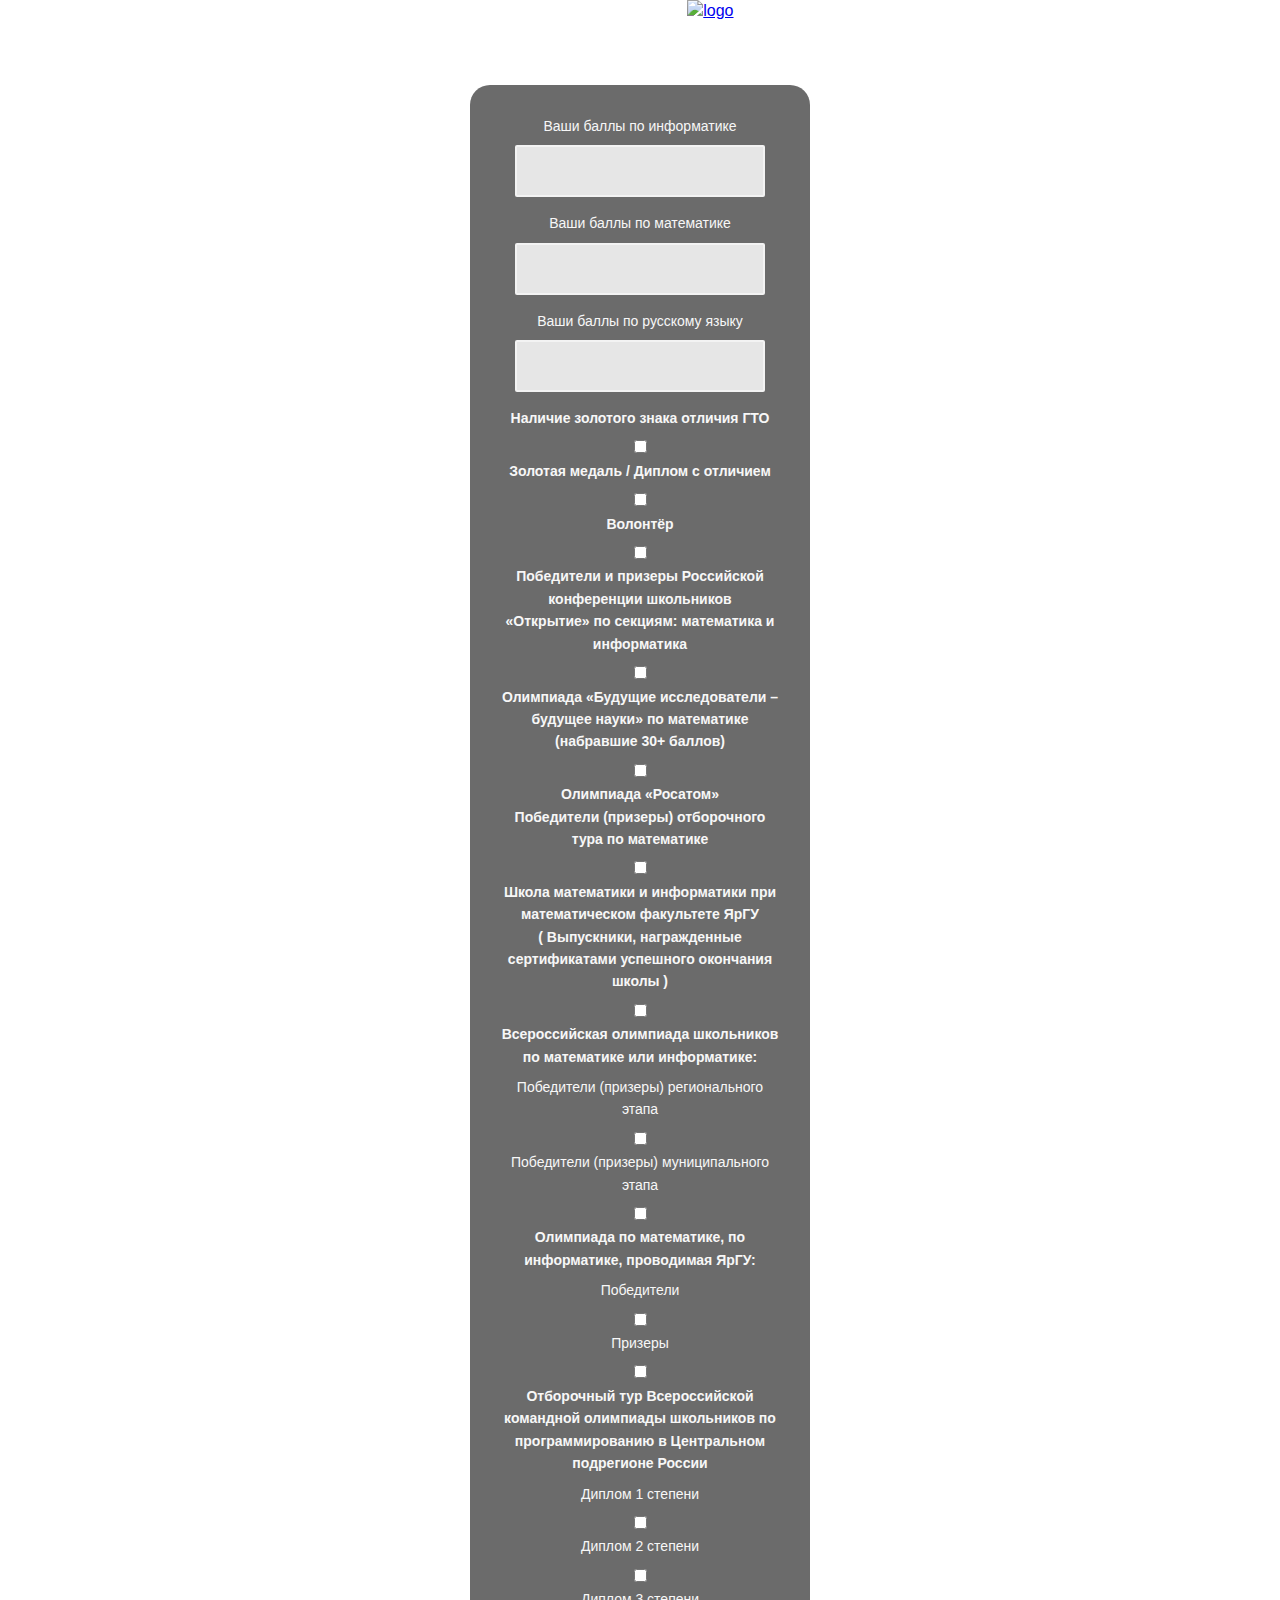
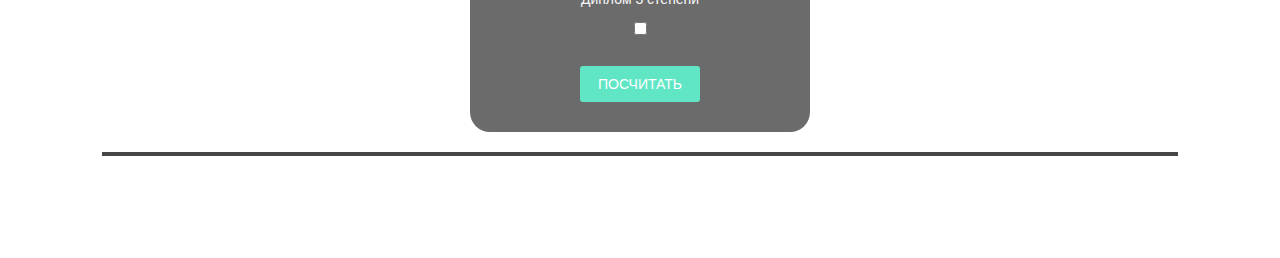
==== commit 71317bf2: "Update index.html" ====
--- a/index.html
+++ b/index.html
@@ -3,10 +3,9 @@
  <head>
     <meta charset="UTF-8">
     <meta name="viewport" content="width=device-width, initial-scale=1.0">
-  <title>Калькулятор ЕГЭ 2020</title>
-
-  <link rel="stylesheet" href="./CSS/eventCalendar.css">
-    <link rel="stylesheet" href="./CSS/eventCalendar_theme_responsive.css">
+  <title>Калькулятор ЕГЭ 2021</title>
+
+  
 
   <link rel="stylesheet" href="./CSS/style.css" class="style">
   <link href="https://fonts.googleapis.com/css2?family=Roboto&display=swap" rel="stylesheet">
@@ -17,6 +16,99 @@
      padding: 0;
     }    
    </style>
+
+
+
+
+<style type="text/css">
+    body, html {
+        background: center;
+        
+        background-attachment: fixed;
+        text-align:center;
+        color:#fff;
+        line-height: 1.4em;
+        font-family: "Trebuchet MS", Helvetica, sans-serif;
+    }
+    
+    h1 {
+        font-family: 'Yanone Kaffeesatz', sans-serif;
+        text-align: center;
+        font-size: 77px;
+        text-shadow: 0 0px 30px rgba(0, 0, 0, 0.2);
+    }
+    h2 {
+        font-family: 'Yanone Kaffeesatz', sans-serif;
+        font-size:30px;
+        text-shadow: 0 0px 20px rgba(0, 0, 0, 0.3);
+        color:#fff;
+    }
+    .monthly {
+        box-shadow: 0 13px 40px rgba(0, 0, 0, 0.5);
+        font-size: 0.8em;
+    }
+
+    input[type="text"] {
+        padding: 15px;
+        border-radius: 2px;
+        font-size: 16px;
+        outline: none;
+        border: 2px solid rgba(255, 255, 255, 0.5);
+        
+        color: #fff;
+        width: 250px;
+        box-sizing: border-box;
+        font-family: "Trebuchet MS", Helvetica, sans-serif;
+    }
+    input[type="text"]:hover {
+        border: 2px solid rgba(255, 255, 255, 0.7);
+    }
+    input[type="text"]:focus {
+        border: 2px solid rgba(255, 255, 255, 1);
+        background:#eee;
+        color:#222;
+    }
+
+    .button {
+        display: inline-block;
+        padding: 15px 25px;
+        margin: 25px 0 75px 0;
+        border-radius: 3px;
+        color: #fff;
+        background: #000;
+        letter-spacing: .4em;
+        text-decoration: none;
+        font-size: 13px;
+    }
+    .button:hover {
+        background: #3b587a;
+    }
+    .desc {
+        max-width: 250px;
+        text-align: left;
+        font-size:14px;
+        padding-top:30px;
+        line-height: 1.4em;
+    }
+    .resize {
+        background: #222;
+        display: inline-block;
+        padding: 6px 15px;
+        border-radius: 22px;
+        font-size: 13px;
+    }
+    @media (max-height: 700px) {
+        .sticky {
+            position: relative;
+        }
+    }
+    @media (max-width: 600px) {
+        .resize {
+            display: none;
+        }
+    }
+</style>
+<link rel="stylesheet" href="./CSS/monthly.css">
 
 
 
@@ -29,10 +121,37 @@
     </div>
 
 
-    
-    
+    <div class="page" style="padding-top:20px" >	
+		<div style="width:100%; max-width:600px; display:inline-block;">
+			<div class="monthly" id="mycalendar"></div>
+		</div>		
+</div>
+<script type="text/javascript" src="./js/jquery.js"></script>
+<script type="text/javascript" src="./js/monthly.js"></script>   
+<script type="text/javascript" src="./js/info.json"></script>   
+<script type="text/javascript">
+	$(window).load( function() {
+
+		$('#mycalendar').monthly({
+            weekStart:'Mon',
+			mode: 'event',
+			jsonUrl: "./js/info.json",
+			dataType: 'json'
+		});
+
+		$('#mycalendar2').monthly({
+			mode: 'picker',
+			target: '#mytarget',
+			setWidth: '250px',
+			startHidden: true,
+			showTrigger: '#mytarget',
+			stylePast: true,
+			disablePast: true
+		});
+	});
+</script>
    
-      <div id="eventCalendar" style="width: 500px; margin: 50px auto;"></div>
+     
 
     <div class="form-wrap">
         <form method="post" >
@@ -117,11 +236,11 @@
 }
 if(document.getElementById("GoldMedal").checked)
 {
-    GoldMedal+=5;
+    GoldMedal+=3;
 }
 if(document.getElementById("Volonter").checked)
 {
-    Volonter+=2;
+    Volonter+=1;
 }
 
 
@@ -200,24 +319,24 @@
     if(DopBally>10)
     DopBally=10;
     let Ball = Number(informat) + Number(math)+Number(Rysianlang)+DopBally;
-    if (Ball >= 230){
-        res='В 2019 году вы бы поступили на бюджетные места,на такие направления как:'+'<br>'+'<a href="https://math.uniyar.ac.ru/for-entrants/napravleniya-i-specialnosti-podgotovki/kompyuternaya-bezopasnost">«Компьютерная безопасность»</a>'+'<br>'+'<a href="https://math.uniyar.ac.ru/computer-security">«Информационная безопасность»</a>'+'<br>'+'<a href="https://math.uniyar.ac.ru/for-entrants/napravleniya-i-specialnosti-podgotovki/prikladnaya-matematika-i-informatika">«Прикладная математика и информатика»</a>'+'<br>'+'<a href="https://math.uniyar.ac.ru/for-entrants/napravleniya-i-specialnosti-podgotovki/matematika-i-kompyuternye-nauki">«Математика и компьютерные науки»</a>'+'<br>'+'\u{1F60D}';
-    }
-    else
-    if(Ball >= 226 && Ball < 230){
-    res='В 2019 году вы бы поступили на бюджетные места,на такие направления как:'+'<br>'+'<a href="https://math.uniyar.ac.ru/computer-security">«Информационная безопасность»</a>'+'<br>'+'<a href="https://math.uniyar.ac.ru/for-entrants/napravleniya-i-specialnosti-podgotovki/prikladnaya-matematika-i-informatika">«Прикладная математика и информатика»</a>'+'<br>'+'<a href="https://math.uniyar.ac.ru/for-entrants/napravleniya-i-specialnosti-podgotovki/matematika-i-kompyuternye-nauki">«Математика и компьютерные науки»</a>'+'<br>'+'\u{1F60D}';
-    }
-    else
-    if(Ball >= 219 && Ball < 226){
-        res='В 2019 году вы бы поступили на бюджетные места,на такие направления как:'+'<br>'+'<a href="https://math.uniyar.ac.ru/for-entrants/napravleniya-i-specialnosti-podgotovki/prikladnaya-matematika-i-informatika">«Прикладная математика и информатика»</a>'+'<br>'+'<a href="https://math.uniyar.ac.ru/for-entrants/napravleniya-i-specialnosti-podgotovki/matematika-i-kompyuternye-nauki">«Математика и компьютерные науки»</a>'+'<br>'+'\u{1F60D}'+'<br>'+'<br>'+'Внебюджетные места,на такие направления как:'+'<br>'+'<a href="https://math.uniyar.ac.ru/computer-security">«Информационная безопасность»</a>'+'<br>'+'\u{1F60D}';
-    }
-    else
-    if(Ball >= 212 && Ball < 219){
-        res='В 2019 году вы бы поступили на бюджетные места,на такие направления как:'+'<br>'+'<a href="https://math.uniyar.ac.ru/for-entrants/napravleniya-i-specialnosti-podgotovki/matematika-i-kompyuternye-nauki">«Математика и компьютерные науки»</a>'+'<br>'+'\u{1F60D}'+'<br>'+'<br>'+'Внебюджетные места,на такие направления как:'+'<br>'+'<a href="https://math.uniyar.ac.ru/computer-security">«Информационная безопасность»</a>'+'<br>'+'<a href="https://math.uniyar.ac.ru/for-entrants/napravleniya-i-specialnosti-podgotovki/prikladnaya-matematika-i-informatika">«Прикладная математика и информатика»</a>'+'<br>'+'\u{1F60D}';
-    }
-    else
-    if(Ball < 212 ){
-        res='В 2019 году вы бы поступили на внебюджетные места,на такие направления как:'+'<br>'+'<a href="https://math.uniyar.ac.ru/computer-security">«Информационная безопасность»</a>'+'<br>'+'<a href="https://math.uniyar.ac.ru/for-entrants/napravleniya-i-specialnosti-podgotovki/prikladnaya-matematika-i-informatika">«Прикладная математика и информатика»</a>'+'<br>'+'<a href="https://math.uniyar.ac.ru/for-entrants/napravleniya-i-specialnosti-podgotovki/matematika-i-kompyuternye-nauki">«Математика и компьютерные науки»</a>'+'<br>'+'\u{1F60D}';
+    if (Ball >= 235){
+        res='В 2020 году вы бы поступили на бюджетные места,на такие направления как:'+'<br>'+'<a href="https://math.uniyar.ac.ru/for-entrants/napravleniya-i-specialnosti-podgotovki/kompyuternaya-bezopasnost">«Компьютерная безопасность»</a>'+'<br>'+'<a href="https://math.uniyar.ac.ru/computer-security">«Информационная безопасность»</a>'+'<br>'+'<a href="https://math.uniyar.ac.ru/for-entrants/napravleniya-i-specialnosti-podgotovki/prikladnaya-matematika-i-informatika">«Прикладная математика и информатика»</a>'+'<br>'+'<a href="https://math.uniyar.ac.ru/for-entrants/napravleniya-i-specialnosti-podgotovki/matematika-i-kompyuternye-nauki">«Математика и компьютерные науки»</a>'+'<br>'+'\u{1F60D}';
+    }
+    else
+    if(Ball >= 219 && Ball < 235){
+    res='В 2020 году вы бы поступили на бюджетные места,на такие направления как:'+'<br>'+'<a href="https://math.uniyar.ac.ru/computer-security">«Информационная безопасность»</a>'+'<br>'+'<a href="https://math.uniyar.ac.ru/for-entrants/napravleniya-i-specialnosti-podgotovki/prikladnaya-matematika-i-informatika">«Прикладная математика и информатика»</a>'+'<br>'+'<a href="https://math.uniyar.ac.ru/for-entrants/napravleniya-i-specialnosti-podgotovki/matematika-i-kompyuternye-nauki">«Математика и компьютерные науки»</a>'+'<br>'+'\u{1F60D}';
+    }
+    else
+    if(Ball >= 214 && Ball < 219){
+        res='В 2020 году вы бы поступили на бюджетные места,на такие направления как:'+'<br>'+'<a href="https://math.uniyar.ac.ru/computer-security">«Информационная безопасность»</a>'+'<br>'+'<a href="https://math.uniyar.ac.ru/for-entrants/napravleniya-i-specialnosti-podgotovki/matematika-i-kompyuternye-nauki">«Математика и компьютерные науки»</a>'+'<br>'+'\u{1F60D}'+'<br>'+'<br>'+'Внебюджетные места,на такие направления как:'+'<br>'+'<a href="https://math.uniyar.ac.ru/computer-security">«Информационная безопасность»</a>'+'<br>'+'\u{1F60D}';
+    }
+    else
+    if(Ball >= 213 && Ball < 214){
+        res='В 2020 году вы бы поступили на бюджетные места,на такие направления как:'+'<br>'+'<a href="https://math.uniyar.ac.ru/for-entrants/napravleniya-i-specialnosti-podgotovki/matematika-i-kompyuternye-nauki">«Математика и компьютерные науки»</a>'+'<br>'+'\u{1F60D}'+'<br>'+'<br>'+'Внебюджетные места,на такие направления как:'+'<br>'+'<a href="https://math.uniyar.ac.ru/computer-security">«Информационная безопасность»</a>'+'<br>'+'<a href="https://math.uniyar.ac.ru/for-entrants/napravleniya-i-specialnosti-podgotovki/prikladnaya-matematika-i-informatika">«Прикладная математика и информатика»</a>'+'<br>'+'\u{1F60D}';
+    }
+    else
+    if(Ball < 213 ){
+        res='В 2020 году вы бы поступили на внебюджетные места,на такие направления как:'+'<br>'+'<a href="https://math.uniyar.ac.ru/computer-security">«Информационная безопасность»</a>'+'<br>'+'<a href="https://math.uniyar.ac.ru/for-entrants/napravleniya-i-specialnosti-podgotovki/prikladnaya-matematika-i-informatika">«Прикладная математика и информатика»</a>'+'<br>'+'<a href="https://math.uniyar.ac.ru/for-entrants/napravleniya-i-specialnosti-podgotovki/matematika-i-kompyuternye-nauki">«Математика и компьютерные науки»</a>'+'<br>'+'\u{1F60D}';
     }
     if(DopBally!=0)
     res+=('<br>'+'По информатике: '+informat+' + ' + 'по математике: ' + math + ' + ' + 'по русскому: '+Rysianlang+' + '+'дополнительные баллы(не больше 10): '+ DopBally+' = '+ Ball);
@@ -227,6 +346,9 @@
     document.getElementById("res").innerHTML=res;
     document.getElementById("res").innerHTML=res;
 
+	 setTimeout(function(){
+        window.scrollTo(0, 2000);
+    }, 1);
     document.getElementById("informat").value="";
     document.getElementById("math").value="";
     document.getElementById("Rysianlang").value="";
@@ -248,77 +370,7 @@
     document.getElementById("TreStepen").checked=false;
 }
 </script>
-   <script type="text/javascript">
-Calendar.setup({
-    cont          : "calendar-container",
-    weekNumbers   : false,
-    selectionType : Calendar.SEL_MULTIPLE,
-    selection     : Calendar.dateToInt(new Date()),
-    showTime      : false,
-    min: 20200601,
-    max: 20201231,
-    onSelect      : function() {
-        var count = this.selection.countDays();
-        if (count == 1) {
-            var date = this.selection.get()[0];
-            date = Calendar.intToDate(date);
-            date = Calendar.printDate(date, "%A, %B %d, %Y");
-            $("calendar-info").innerHTML = date;
-        } else {
-            $("calendar-info").innerHTML = Calendar.formatString(
-                "${count:no date|one date|two dates|# dates} selected",
-                { count: count }
-            );
-        }
-    },
+
     
-});
-    </script>
-    <script src="./js/jquery.min.js"></script>
-	<script src="./js/moment.js"></script>
-    <script src="./js/jquery.eventCalendar.js"></script>
-    <script type="text/javascript" src="./js/info.json"></script>
-	<script>
-
-	$(function(){
-        
-        
-		var data = [
-			{ "date": "2020-07-21 10:15:20", "title": "Событие 1", "description": "Lorem Ipsum dolor set", "url": "http://www.event3.com/" },
-			{ "date": "2020-07-18 10:15:20", "title": "Событие 2", "description": "Lorem Ipsum dolor set", "url": "" },
-			{ "date": "2020-07-01 10:15:20", "title": "Событие 3", "description": "Lorem Ipsum dolor set", "url": "http://www.event3.com/" },
-			{ "date": "2020-07-25 10:15:20", "title": "Событие 4", "description": "Lorem Ipsum dolor set", "url": "http://www.event3.com/" },
-        ];
-		$('#eventCalendar').eventCalendar({
-			//jsonData: data,
-			eventsjson: './js/info.json',
-			jsonDateFormat: 'human',
-			startWeekOnMonday: true,
-			openEventInNewWindow: true,
-			dateFormat: 'DD-MM-YYYY',
-			showDescription: false,
-			locales: {
-				locale: "ru",
-				txt_noEvents: "Нет запланированных событий",
-				txt_SpecificEvents_prev: "",
-				txt_SpecificEvents_after: "события:",
-				txt_NextEvents: "Следующие события:",
-				txt_GoToEventUrl: "Смотреть",
-				moment: {
-					"months" : [ "Январь", "Февраль", "Март", "Апрель", "Май", "Июнь",
-					"Июль", "Август", "Сентябрь", "Октябрь", "Ноябрь", "Декабрь" ],
-					"monthsShort" : [ "Янв", "Фев", "Мар", "Апр", "Май", "Июн",
-					"Июл", "Авг", "Сен", "Окт", "Ноя", "Дек" ],
-					"weekdays" : [ "Воскресенье", "Понедельник","Вторник","Среда","Четверг",
-					"Пятница","Суббота" ],
-					"weekdaysShort" : [ "Вс","Пн","Вт","Ср","Чт",
-					"Пт","Сб" ],
-					"weekdaysMin" : [ "Вс","Пн","Вт","Ср","Чт",
-					"Пт","Сб" ]
-				}
-			}
-		});
-	});
-	</script>
 
 </html>
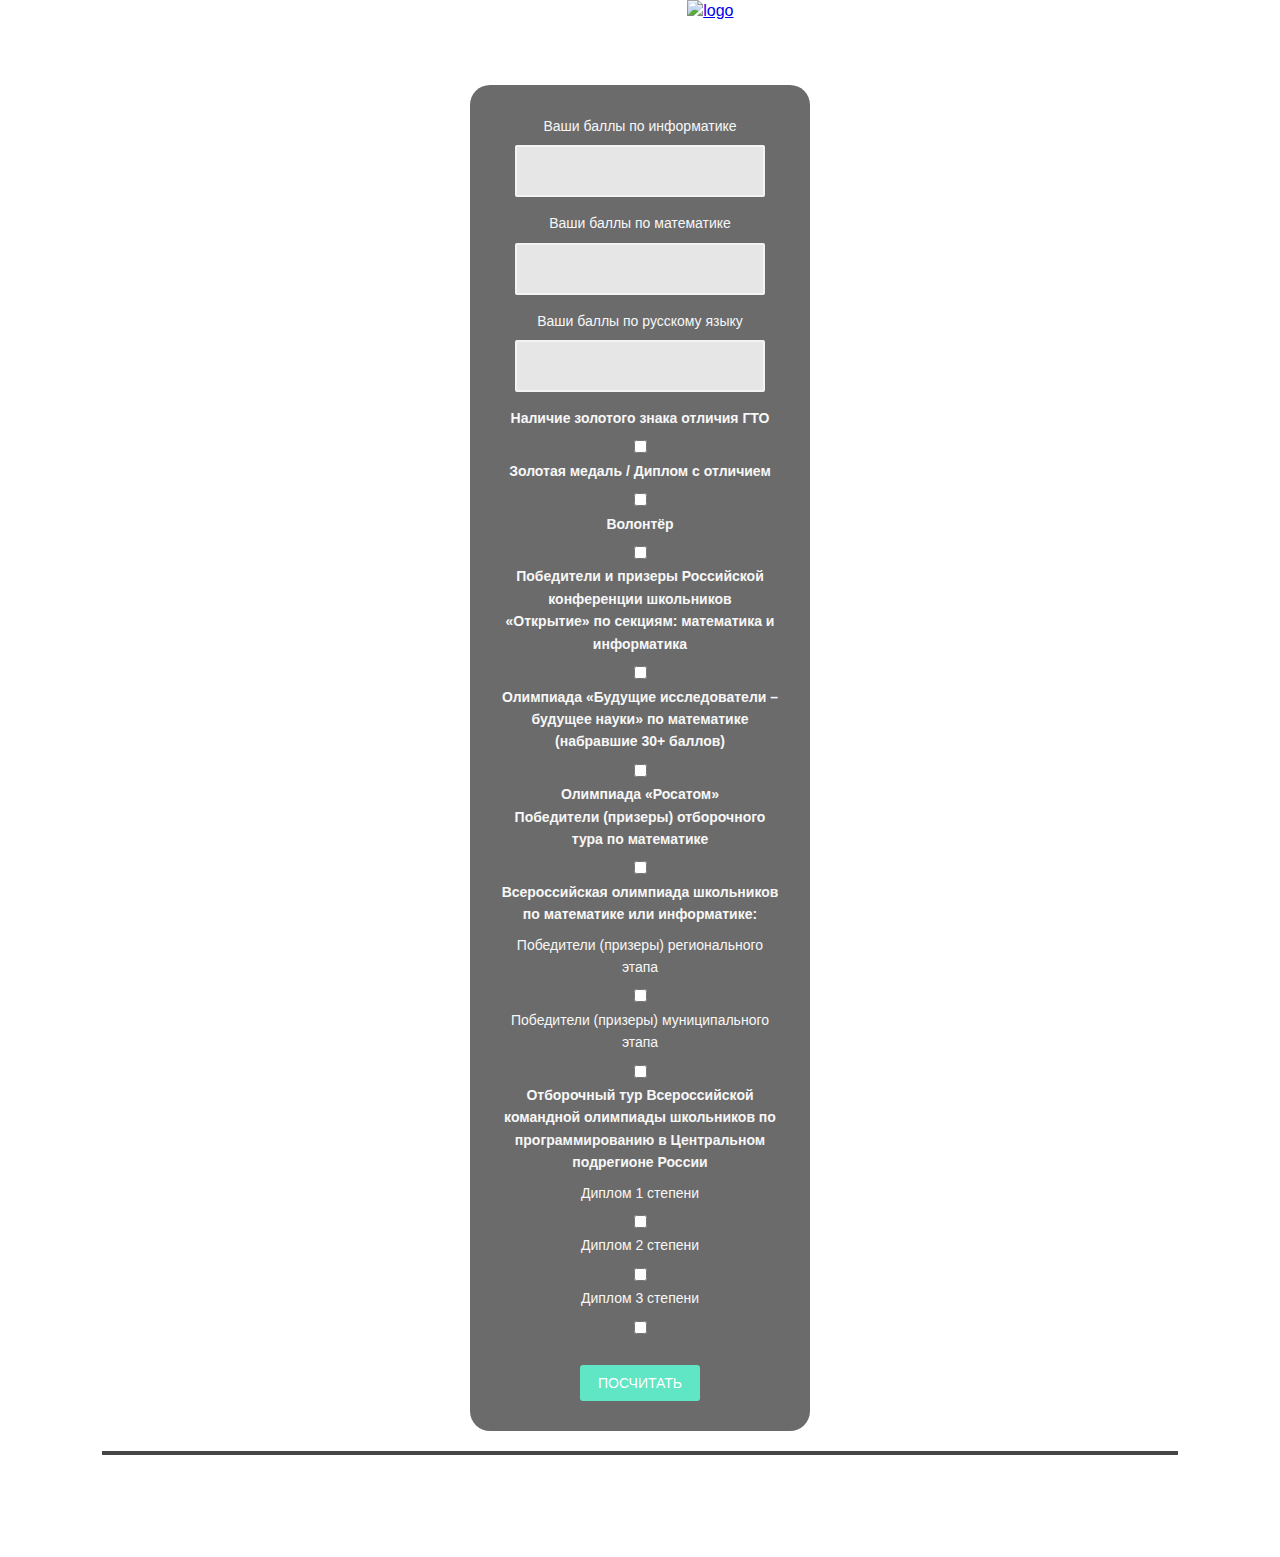
==== commit a42c28ba: "Update index.html" ====
--- a/index.html
+++ b/index.html
@@ -177,16 +177,16 @@
                     <span><strong>Победители и призеры Российской конференции школьников <br> «Открытие» по секциям: математика и информатика</strong></span><input type="checkbox" id="RKSc" name="enabled" >
                     <span><strong>Олимпиада «Будущие исследователи – будущее науки» по математике <br>(набравшие 30+ баллов)</strong></span><input type="checkbox" id="FIFS" name="enabled" >
                     <span><strong>Олимпиада «Росатом» <br>Победители (призеры) отборочного тура по математике </strong></span><input type="checkbox" id="Pocatom" name="enabled" >
-                    <span><strong>Школа математики и информатики при математическом факультете ЯрГУ<br>( Выпускники, награжденные сертификатами успешного окончания школы )</strong></span><input type="checkbox" id="MathSchool" name="enabled" >
+                   <!--<span><strong>Школа математики и информатики при математическом факультете ЯрГУ<br>( Выпускники, награжденные сертификатами успешного окончания школы )</strong></span><input type="checkbox" id="MathSchool" name="enabled" >-->
                     
                     <span><strong>Всероссийская олимпиада школьников по математике или информатике:</strong></span>
                     <span>Победители (призеры) регионального этапа</span>
                     <input type="checkbox" id="RegEtap" name="enabled" >
                     <span>Победители (призеры) муниципального этапа</span>
                     <input type="checkbox" id="MunicEtap" name="enabled">
-                    <span><strong>Олимпиада по математике, по информатике, проводимая ЯрГУ:</strong></span>
-                    <span>Победители </span><input type="checkbox" id="Pobed" name="enabled" >
-                    <span>Призеры</span><input type="checkbox" id="Prizer" name="enabled" >
+                    <!--<span><strong>Олимпиада по математике, по информатике, проводимая ЯрГУ:</strong></span>-->
+                    <!--<span>Победители </span><input type="checkbox" id="Pobed" name="enabled" >-->
+                    <!--<span>Призеры</span><input type="checkbox" id="Prizer" name="enabled" >-->
                     <span><strong>Отборочный тур Всероссийской командной олимпиады школьников по программированию в Центральном подрегионе России</strong></span>
                     <span> Диплом 1 степени</span><input type="checkbox" id="UnoStepen" name="enabled" >
                     <span> Диплом 2 степени</span><input type="checkbox" id="DuoStepen" name="enabled" >
@@ -258,10 +258,10 @@
 {
     Pocatom+=10;
 }
-if(document.getElementById("MathSchool").checked)
+/*if(document.getElementById("MathSchool").checked)
 {
     MathSchool+=6;
-}
+}*/
 
 
 var RegEtap=0,MunicEtap=0,Pobed=0,Prizer=0,UnoStepen=0,DuoStepen=0,TreStepen=0;
@@ -274,14 +274,14 @@
 {
     MunicEtap+=8;
 }
-if(document.getElementById("Pobed").checked)
+/*if(document.getElementById("Pobed").checked)
 {
     Pobed+=10;
 }
 if(document.getElementById("Prizer").checked)
 {
     Prizer+=8;
-}
+}*/
 if(document.getElementById("UnoStepen").checked)
 {
     UnoStepen+=10;
